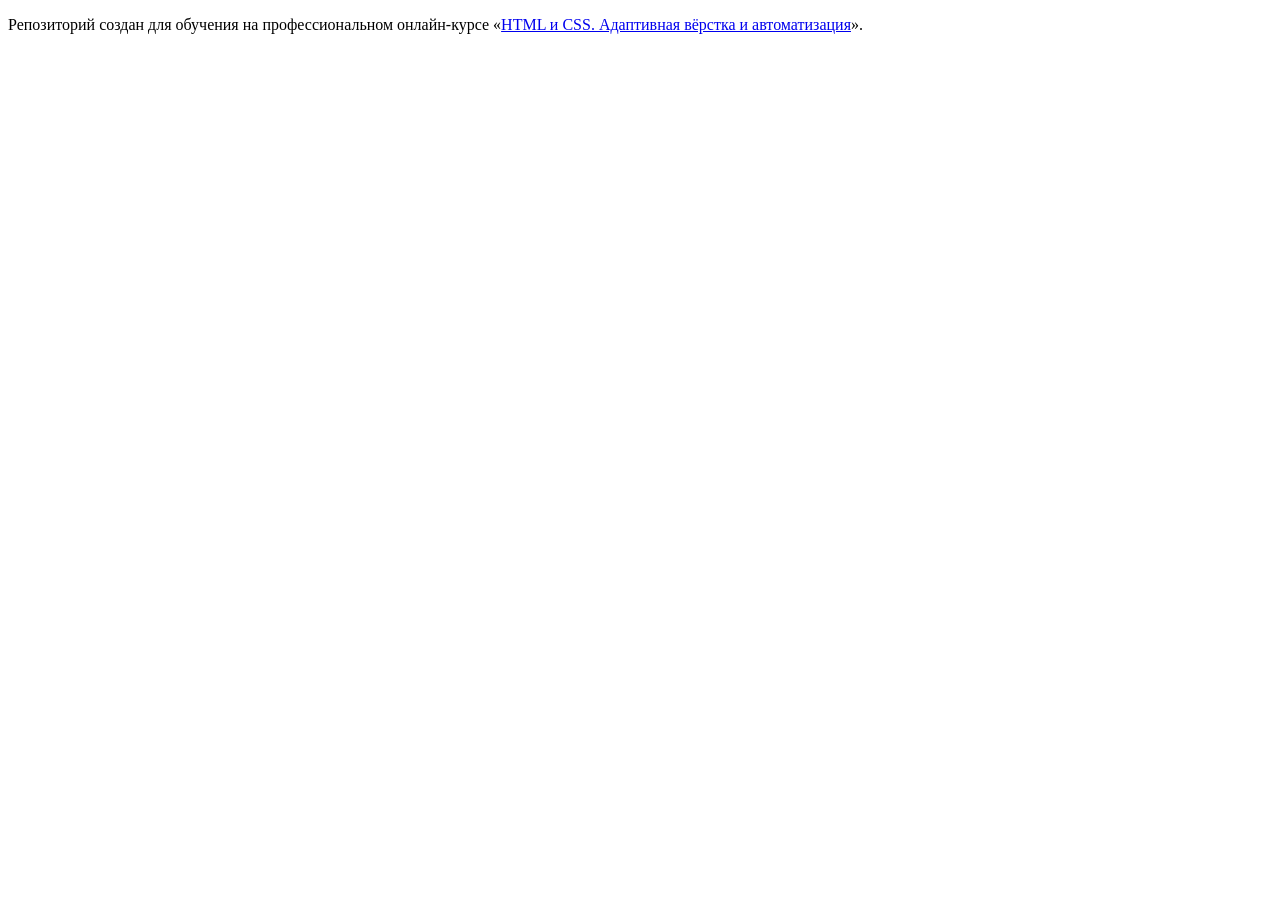
==== 2/index.html @ e493fad0 ":heavy_check_mark: Сборка #2" ====
<!DOCTYPE html>
<html lang="ru">
  <head>
    <meta charset="utf-8">
    <title>HTML Academy: Седона</title>
    <base href="https://htmlacademy-adaptive.github.io/2250881-sedona-28/2/">
</head>
  <body>

    <p>Репозиторий создан для обучения на профессиональном онлайн‑курсе «<a href="https://htmlacademy.ru/intensive/adaptive">HTML и CSS. Адаптивная вёрстка и автоматизация</a>».</p>

  </body>
</html>
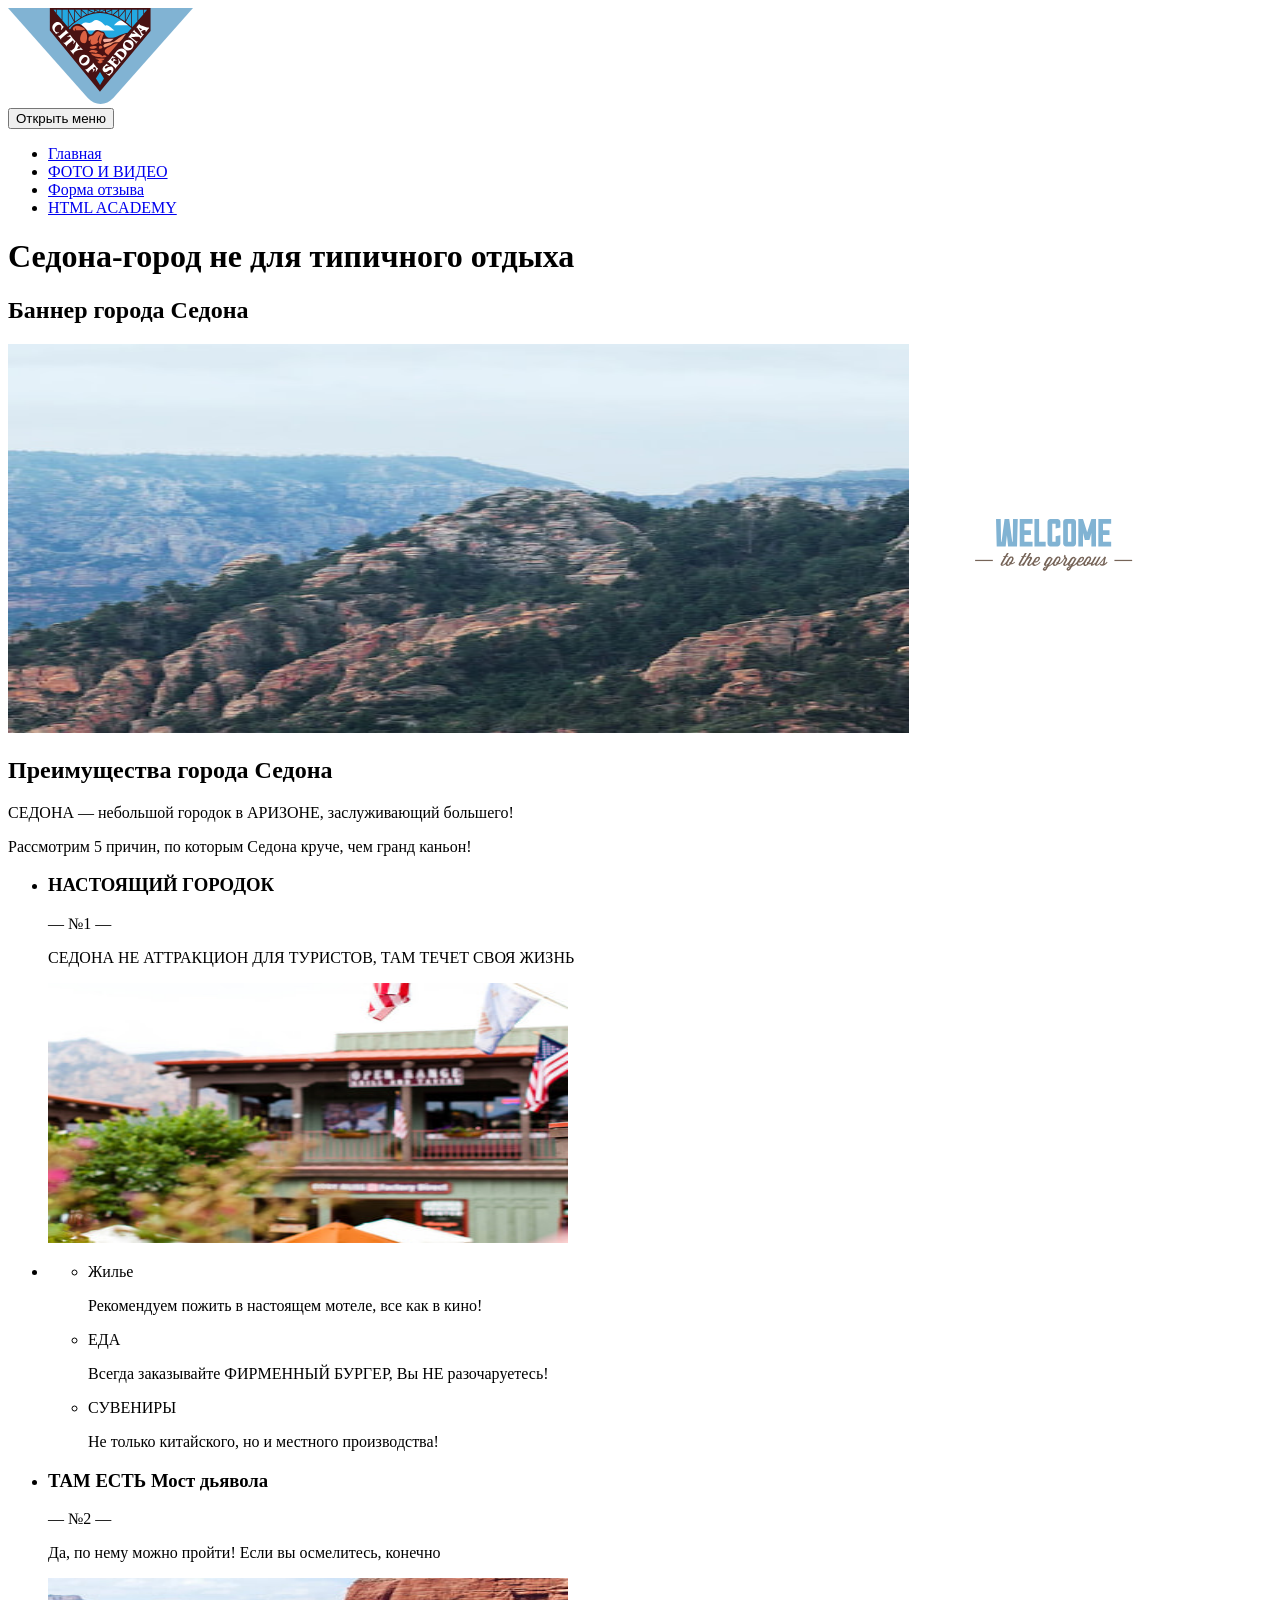
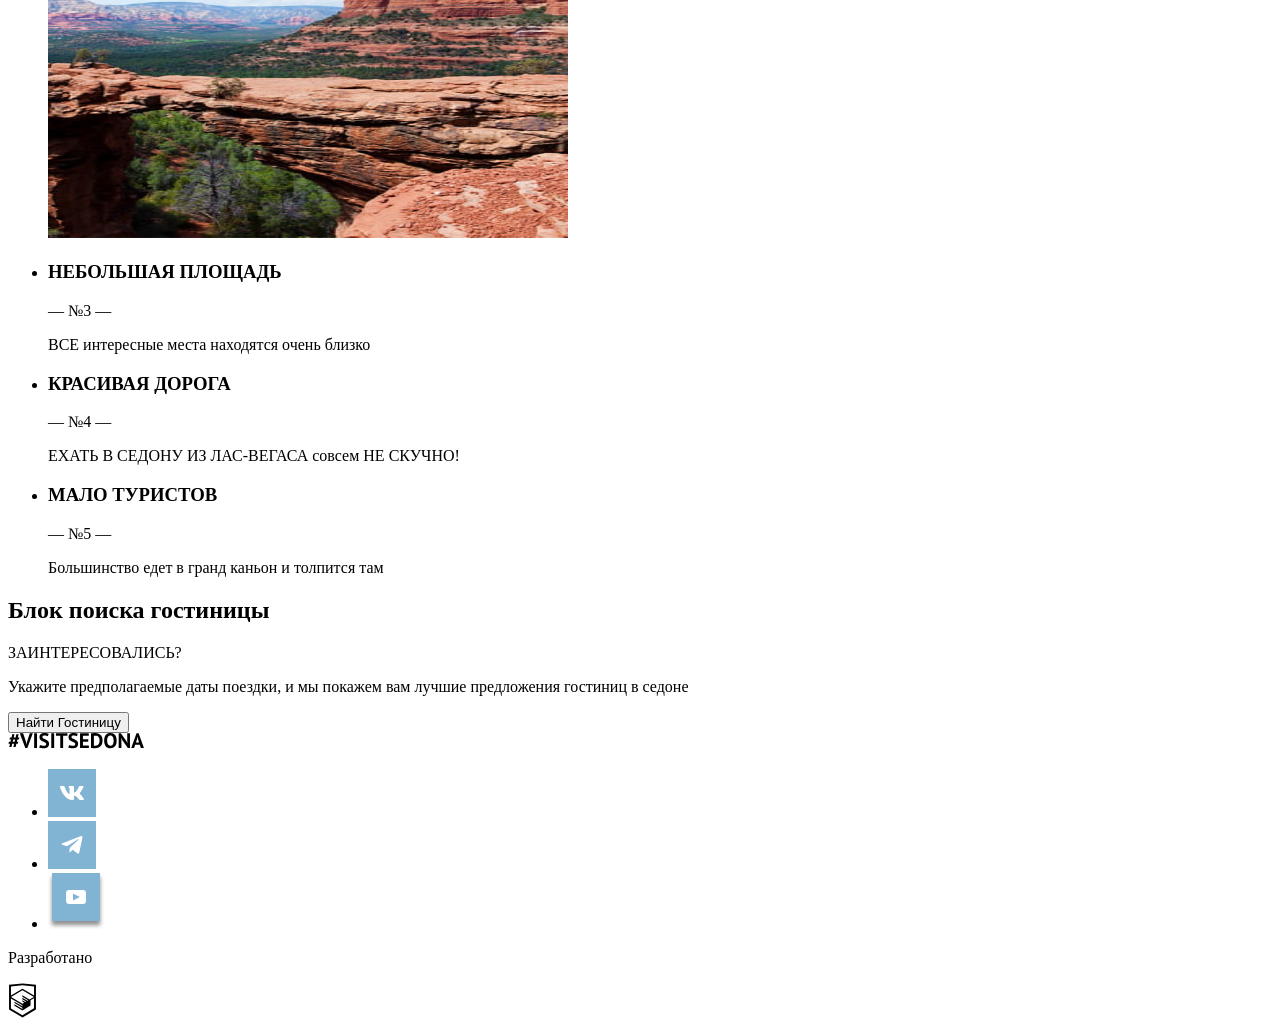
==== commit 8780b99d: ":heavy_check_mark: Сборка #2" ====
--- a/2/index.html
+++ b/2/index.html
@@ -1,13 +1,561 @@
 <!DOCTYPE html>
-<html lang="ru">
+<html class="page" lang="ru">
   <head>
-    <meta charset="utf-8">
-    <title>HTML Academy: Седона</title>
+    <meta charset="UTF-8" />
+    <title>Sedona</title>
     <base href="https://htmlacademy-adaptive.github.io/2250881-sedona-28/2/">
 </head>
-  <body>
-
-    <p>Репозиторий создан для обучения на профессиональном онлайн‑курсе «<a href="https://htmlacademy.ru/intensive/adaptive">HTML и CSS. Адаптивная вёрстка и автоматизация</a>».</p>
-
+  <body class="page__body">
+    <header class="main-header">
+      <a class="main-header__logo logo" href="index.html">
+        <svg
+          xmlns="http://www.w3.org/2000/svg"
+          width="185"
+          height="96"
+          viewBox="0 0 185 96"
+          fill="none"
+        >
+          <path
+            d="M185 0H0L79.8097 90.1011C86.8489 97.9663 98.2503 97.9663 105.289 90.1011L185 0Z"
+            fill="#81B3D3"
+          />
+          <path
+            d="M42.8296 0.696915L92.0043 58.8395L140.882 1.09515L42.8296 0.696915Z"
+            fill="#23A9E1"
+          />
+          <path
+            d="M120.954 17.2237C115.898 17.2237 110.941 17.3233 105.884 17.3233C111.833 10.4537 114.51 11.1506 120.954 17.2237Z"
+            fill="white"
+          />
+          <path
+            d="M80.1072 22.5999C88.9309 22.5999 97.7546 22.5999 106.578 22.5999C104.595 21.4052 99.9357 15.5312 97.358 17.7215C97.1597 17.9207 89.9223 8.86077 85.1635 13.2414C80.9995 17.0246 79.1158 12.7436 74.3569 15.7304C69.1024 19.3145 77.5295 21.4052 80.1072 22.5999Z"
+            fill="white"
+          />
+          <path
+            d="M92.3017 0H41.8382V22.4008L92.0043 83.6298L92.3017 83.2315L142.567 23.0977V0H92.3017ZM54.4293 1.79207H59.8821V18.9163L54.4293 12.4449V1.79207ZM53.6361 11.5489L48.679 5.67488V1.79207H53.6361V11.5489ZM72.7706 8.86077L67.1195 1.79207H72.7706V8.86077ZM66.2272 12.644L60.6752 1.79207H66.2272V12.644ZM60.5761 3.38501L66.0289 14.0379C63.2529 16.1286 61.3692 18.0202 60.5761 18.9163V3.38501ZM67.0204 2.88722L72.5723 9.75681C71.4818 10.3542 70.3912 11.0511 69.4989 11.6484C68.6066 12.2458 67.8135 12.8431 67.0204 13.4405V2.88722ZM73.5638 2.6881L78.3226 6.86959C76.6372 7.5665 75.0509 8.36298 73.5638 9.15945V2.6881ZM79.1158 6.57091L73.7621 1.79207H79.7106V6.37179C79.4132 6.37179 79.314 6.47135 79.1158 6.57091ZM98.052 1.79207H103.009L98.052 4.18149V1.79207ZM92.3017 1.79207H96.664L92.3017 3.88281V1.79207ZM91.4094 3.78325L87.2454 1.79207H91.4094V3.78325ZM85.9566 4.28105L80.9003 1.79207H85.9566V4.28105ZM80.4046 2.38942L85.0643 4.67928C83.478 5.07752 81.8917 5.47576 80.4046 5.97355V2.38942ZM86.7497 2.38942L90.1206 3.98237C88.9309 4.08193 87.8403 4.18149 86.6506 4.38061V2.38942H86.7497ZM97.0606 2.48898V4.38061C95.97 4.18149 94.8794 4.08193 93.6897 3.98237L97.0606 2.48898ZM103.505 2.38942V6.07311C102.018 5.57532 100.431 5.07752 98.746 4.67928L103.505 2.38942ZM104.199 1.79207H110.048L104.695 6.57091C104.496 6.47135 104.397 6.47135 104.199 6.37179V1.79207ZM117.682 1.79207H123.234L117.682 12.644V1.79207ZM111.139 1.79207H116.79L111.139 8.76121V1.79207ZM110.346 2.6881V9.15945C108.859 8.36298 107.272 7.5665 105.587 6.86959L110.346 2.6881ZM116.889 2.88722V13.3409C116.195 12.8431 115.402 12.3453 114.609 11.748C113.617 11.0511 112.428 10.3542 111.238 9.65725L116.889 2.88722ZM123.234 3.38501V18.518C122.144 17.5224 120.359 15.8299 117.781 13.9383L123.234 3.38501ZM124.027 19.3145V1.79207H129.48V13.1418L124.027 19.3145C124.126 19.4141 124.027 19.4141 124.027 19.3145ZM130.273 1.79207H135.23V6.47135L130.273 12.2458V1.79207ZM47.985 1.79207V4.67928L45.5064 1.79207H47.985ZM60.6752 19.9118L60.7744 20.0114C60.7744 20.0114 64.3435 16.1286 69.8955 12.4449C75.1501 8.96033 83.0815 4.8784 92.0043 4.97796C100.828 4.97796 108.958 9.15945 114.113 12.644C119.665 16.3277 123.333 20.111 123.432 20.2105L119.566 24.6907C112.725 25.5867 107.768 30.7638 101.125 29.6687C97.7546 29.0713 97.6554 27.1797 96.664 25.1885C95.97 23.6951 94.7803 23.8942 93.194 23.2969C91.806 22.6995 90.9137 21.6044 88.0386 22.2017C85.56 22.7991 85.2626 26.6819 82.09 26.4828C80.4046 26.3832 80.3055 23.9938 77.926 21.007C71.6801 13.4405 65.8307 14.5356 61.865 21.5048L91.9051 57.2466L60.6752 19.9118ZM135.924 5.47576V1.79207H139.097L135.924 5.47576Z"
+            fill="#491213"
+          />
+          <path
+            d="M87.9394 70.5875L92.0043 64.1161L95.97 70.5875L92.0043 77.0589L87.9394 70.5875Z"
+            fill="#23A9E1"
+          />
+          <path
+            d="M64.9384 32.1576C65.4341 32.755 65.8307 33.4519 65.7315 34.2484C65.6324 34.8457 64.8392 35.8413 65.4341 36.0404C66.1281 35.1444 66.9212 34.1488 67.6152 33.2528C67.0204 33.0537 62.2615 27.4783 62.2615 26.7814C61.171 27.3788 60.1795 27.9761 59.089 28.4739C59.2873 29.1709 60.3778 28.4739 60.9727 28.4739C61.7658 28.5735 62.3607 29.0713 62.9555 29.6687C61.2701 31.0625 57.1061 34.6466 56.6104 34.7462C56.4121 34.7462 55.5198 34.1488 55.5198 34.6466C55.5198 34.9453 56.4121 35.6422 56.5113 35.8413C57.2053 36.7374 57.9984 37.6334 58.6924 38.5294C59.2873 38.2307 58.5933 37.8325 58.8907 37.3347C59.1881 36.9365 63.7487 33.0537 64.9384 32.1576Z"
+            fill="white"
+          />
+          <path
+            d="M59.6838 25.1885C60.0804 25.0889 60.2787 25.5867 60.6752 25.0889C59.8821 24.0933 59.089 23.1973 58.2958 22.2017C57.8992 21.8035 57.5027 21.3057 57.6018 22.2017C57.701 22.7991 51.5541 27.8766 51.1576 27.9761C50.6618 28.1753 50.3644 27.5779 50.067 28.0757C50.761 28.9717 51.5541 29.7682 52.2481 30.6642C52.4464 30.9629 52.7438 31.2616 52.9421 31.5603C53.2395 31.859 53.1404 30.8634 53.1404 30.9629C53.0413 30.4651 53.6361 30.0669 54.0327 29.7682C55.5198 28.4739 59.2872 25.1885 59.6838 25.1885Z"
+            fill="white"
+          />
+          <path
+            d="M50.9593 24.2925C49.1747 24.7903 47.291 24.0933 46.7953 22.3013C46.2996 20.5092 47.3901 18.518 48.8773 17.5224C50.2653 16.5268 52.4464 16.5268 53.2396 18.3189C53.537 19.1154 53.4378 20.0114 53.1404 20.8079C52.9421 21.3057 52.5456 21.8035 53.2396 22.1022C54.1318 21.007 54.925 19.9118 55.8173 18.8167C54.7267 18.2193 54.3301 17.1242 53.537 16.2282C52.6447 15.133 51.455 14.1374 50.067 13.9383C47.1919 13.5401 44.515 16.5268 44.3167 19.1154C44.2176 20.6088 44.7133 21.903 45.5064 23.0977C46.2996 24.0933 47.3901 24.6907 47.8859 25.8854C48.1833 25.985 50.5627 24.8898 51.1576 24.5911C51.0584 24.4916 51.0584 24.392 50.9593 24.2925C50.9593 24.2925 50.2653 24.4916 50.9593 24.2925Z"
+            fill="white"
+          />
+          <path
+            d="M89.9223 60.532C88.7326 59.7355 85.9566 55.8527 85.3617 55.2554C85.2626 55.1558 85.1635 54.9567 85.0643 54.8571C85.0643 54.8571 84.7669 55.0563 84.866 55.0563C84.6677 55.1558 84.9652 55.6536 84.7669 55.9523C83.9737 57.147 79.0166 60.9303 78.8183 61.1294C78.2235 61.5276 77.6286 60.9303 77.3312 61.4281C78.0252 62.3241 80.1072 64.9126 80.3055 65.0122C80.8012 65.1117 80.4046 64.2157 80.5037 64.0166C80.6029 63.6184 83.0815 61.6272 83.9737 60.8307C84.2712 60.532 84.6677 61.2289 84.866 61.5276C85.1634 62.0254 85.3617 62.5232 85.1635 63.1206C85.0643 63.5188 84.4695 64.0166 84.866 64.3153C85.4609 63.6184 87.2454 61.5276 87.4437 61.3285C87.7412 61.0298 86.8489 61.3285 86.948 61.2289C86.5514 61.4281 86.254 61.4281 85.8574 61.2289C85.7583 61.1294 84.7669 60.1338 84.866 60.0342C85.2626 59.636 85.8574 59.0386 86.3532 58.9391C87.2454 58.74 87.9394 60.4325 88.0386 61.0298C88.1377 61.6272 88.1377 62.2245 87.9394 62.8219C87.8403 63.2201 87.4437 63.5188 87.9394 63.7179C88.6334 62.7223 89.3274 61.8263 90.0214 60.8307C90.2197 60.6316 90.0214 60.532 89.9223 60.532C90.1206 60.532 89.8231 60.4325 89.9223 60.532Z"
+            fill="white"
+          />
+          <path
+            d="M79.8098 56.3505C81.9909 54.4589 82.2883 51.273 80.6029 49.0827C78.7192 46.5937 75.2492 45.9964 72.8698 47.9876C70.6886 49.8792 70.3912 52.9655 72.0766 55.2554C74.0595 57.9435 77.2321 58.2422 79.8098 56.3505C80.9995 55.4545 79.7106 56.4501 79.8098 56.3505ZM79.314 51.6712C78.7192 53.1646 77.1329 54.7576 75.6458 55.3549C73.8612 56.0519 72.5724 54.5585 73.2664 52.7664C73.9603 51.273 75.4475 49.6801 76.9346 49.0827C78.8183 48.3858 80.008 49.9787 79.314 51.6712C79.4132 51.4721 78.9175 52.5673 79.314 51.6712Z"
+            fill="white"
+          />
+          <path
+            d="M73.4646 41.8149C73.9603 41.9144 74.3569 42.3127 74.7535 41.8149C74.0595 40.9188 73.2663 40.0228 72.5723 39.2263C71.9775 39.525 72.5724 39.7241 72.3741 40.2219C72.1758 40.6202 69.7964 41.0184 69.2015 41.118C69.3998 40.5206 70.0938 38.5294 70.3912 38.3303C70.8869 37.9321 71.2835 38.7285 71.6801 38.2307C70.7878 37.1356 69.8955 36.0404 69.0032 34.9453C68.7058 34.5471 68.4084 33.9497 68.0118 34.2484C68.0118 34.2484 68.0118 35.7418 67.9127 35.9409C67.8135 36.14 67.0204 39.525 66.0289 40.421C65.5332 40.8193 63.8478 42.3127 63.3521 42.5118C62.8564 42.7109 62.559 41.9144 62.1624 42.5118C62.9555 43.5074 63.8478 44.503 64.6409 45.4986C64.7401 45.5981 65.2358 46.3946 65.4341 46.3946C65.9298 46.4942 65.5332 45.4986 65.5332 45.2995C65.7315 44.9012 68.0118 42.6114 69.0032 42.4122C70.1929 42.2131 71.9775 41.7153 73.4646 41.8149C73.7621 41.9144 73.0681 41.8149 73.4646 41.8149Z"
+            fill="white"
+          />
+          <path
+            d="M67.2187 22.7991C63.253 22.5999 64.8392 18.8167 67.6152 18.0202C70.1929 17.2237 75.6458 19.7127 77.3312 21.4052C74.5552 22.3013 70.9861 22.1021 68.0118 22.3013C67.8135 19.1154 67.0204 20.2105 67.2187 22.7991Z"
+            fill="#DC6243"
+          />
+          <path
+            d="M76.6372 35.244C68.1109 35.1444 73.8612 22.0026 76.7363 22.7991C80.1072 23.8942 79.7106 35.3435 76.6372 35.244Z"
+            fill="#DC6243"
+          />
+          <path
+            d="M82.6849 30.9629C81.8918 33.4519 80.3055 33.9497 80.5038 30.8634C80.702 27.3788 82.9823 28.1753 85.3617 26.881C87.3446 25.7858 88.4352 21.7039 91.9052 24.0933C93.4914 25.1885 95.276 24.2925 95.7717 25.8854C95.7717 25.7858 91.3103 36.14 93.7889 36.14C88.8317 36.14 91.0129 30.266 92.8966 26.2836C91.112 27.1797 88.1377 32.9541 90.5172 33.8501C89.2283 35.5426 85.3617 37.733 83.3789 36.14C81.8917 35.0449 82.6849 32.9541 82.6849 30.9629Z"
+            fill="#DC6243"
+          />
+          <path
+            d="M86.7497 40.5206C83.2797 41.5162 78.7192 39.3259 84.2712 38.2307C87.7412 37.5338 91.4094 38.9277 86.7497 40.5206C86.8489 40.5206 86.6506 40.5206 86.7497 40.5206Z"
+            fill="#DC6243"
+          />
+          <path
+            d="M91.112 40.421C90.418 38.7285 91.7068 36.8369 93.7888 38.2307C95.5734 39.4255 92.8966 41.3171 91.112 40.421Z"
+            fill="#DC6243"
+          />
+          <path
+            d="M88.1377 45.0008C85.7583 44.3039 77.7278 44.4034 82.9823 42.2131C84.6677 41.6158 93.0949 42.4122 88.1377 45.0008Z"
+            fill="#DC6243"
+          />
+          <path
+            d="M98.5477 48.2862C97.1597 47.0915 95.6725 46.992 94.3837 48.2862C92.5991 45.0008 86.1549 46.0959 83.0815 45.5981C84.6677 49.6801 97.7545 50.4765 98.5477 48.2862Z"
+            fill="#DC6243"
+          />
+          <path
+            d="M96.664 50.7752C93.4914 50.6757 90.0214 50.1779 87.1463 50.8748C89.03 51.3726 93.4914 52.6668 89.3274 53.762C90.8146 55.9523 93.2931 55.7532 94.8794 53.8615C94.1854 53.5629 93.888 53.1646 93.2931 52.7664C94.8794 52.4677 96.4657 51.5717 96.664 50.7752Z"
+            fill="#DC6243"
+          />
+          <path
+            d="M100.233 46.8924C94.9786 43.8061 96.2674 41.5162 100.63 39.3259C102.91 38.2307 107.867 34.1488 109.949 35.4431C106.677 39.3259 103.406 43.1092 100.233 46.8924Z"
+            fill="#DC6243"
+          />
+          <path
+            d="M96.4657 39.6246C92.0043 35.0449 103.108 35.4431 104.893 33.8501C106.182 34.2484 115.6 25.5867 117.88 26.1841C116.195 28.0757 112.725 34.2484 110.147 34.2484C108.165 34.2484 106.182 33.9497 104.695 35.3435C102.513 37.4343 98.8451 38.4299 96.4657 39.6246Z"
+            fill="#F49774"
+          />
+          <path
+            d="M97.9529 34.0493C95.4743 35.3435 93.194 30.1664 97.4571 30.6642C100.233 30.9629 103.108 30.4651 105.686 30.8634C103.703 33.1532 101.026 34.4475 97.9529 34.0493Z"
+            fill="#F4B1A4"
+          />
+          <path
+            d="M110.445 52.2686C110.643 52.866 110.742 53.5629 110.643 54.2598C110.544 55.1558 109.652 57.147 108.462 56.5496C107.272 55.9523 106.281 54.8571 105.289 53.9611C106.083 53.0651 106.777 52.2686 108.165 52.6668C108.561 52.7664 108.859 52.6668 108.462 52.3682C108.065 52.169 105.389 50.377 105.19 50.5761C104.893 50.8748 105.686 51.4721 105.389 52.0695C105.19 52.4677 104.794 52.866 104.496 53.2642C103.802 52.6668 102.613 51.9699 103.406 50.9743C103.901 50.2774 104.695 49.7796 105.488 49.6801C106.083 49.5805 107.272 50.0783 107.471 49.4809C106.38 48.9831 105.289 48.4853 104.199 47.888C104.397 48.6845 100.927 52.3682 100.134 53.3638C100.035 53.4633 99.44 53.9611 99.44 54.1602C99.44 54.5585 100.035 54.2598 100.134 54.2598C100.63 54.0607 106.876 59.3373 107.074 59.7355C107.173 60.0342 106.876 60.3329 107.074 60.4325C107.074 60.4325 107.272 60.6316 107.371 60.6316C107.768 60.1338 111.833 54.658 112.725 54.4589C111.932 53.2642 111.139 52.0695 110.346 50.7752C109.751 51.0739 110.346 51.7708 110.445 52.2686Z"
+            fill="white"
+          />
+          <path
+            d="M104.298 58.9391C102.216 57.6448 98.746 60.2333 98.2503 60.4325C97.2588 60.9303 96.4657 59.9347 96.9614 58.9391C97.4571 58.1426 98.3494 57.7444 99.2417 57.6448C99.5391 57.6448 100.531 57.8439 100.729 57.6448C100.828 57.4457 100.927 57.4457 100.729 57.3461C99.8366 56.7488 99.0434 56.1514 98.1511 55.6536C97.9528 56.7488 96.7631 57.3461 96.0691 58.043C95.276 58.9391 94.582 59.9347 94.582 61.2289C94.582 62.3241 95.276 63.3197 96.2674 63.917C97.358 64.5144 98.5477 64.0166 99.5391 63.4192C100.134 63.021 100.828 62.5232 101.423 62.2245C102.414 61.7267 103.703 62.125 103.406 63.5188C103.108 64.6139 102.018 65.6095 101.026 65.8087C100.431 66.0078 99.7374 65.9082 99.1426 65.7091C98.746 65.6095 98.1511 65.0122 97.9528 65.6095C99.1426 66.406 100.233 67.302 101.423 68.0985C101.522 67.302 101.919 67.0034 102.513 66.5056C103.207 65.9082 103.901 65.2113 104.496 64.4148C105.686 62.7223 106.083 60.3329 104.298 58.9391Z"
+            fill="white"
+          />
+          <path
+            d="M104.298 58.9391C103.703 58.4413 105.289 59.5364 104.298 58.9391V58.9391Z"
+            fill="white"
+          />
+          <path
+            d="M140.683 19.5136C139.989 20.2105 132.355 17.2237 131.76 16.726C131.463 16.6264 131.463 15.4317 131.066 15.9295C130.67 16.4273 130.273 16.9251 129.877 17.4229C129.48 17.9207 129.084 18.4185 128.588 18.9163C128.29 19.2149 128.092 19.4141 128.588 19.6132C129.381 19.2149 133.942 26.881 133.545 28.0757C132.851 28.4739 126.704 22.9982 126.506 22.6995C126.407 22.5999 126.803 21.7039 126.308 21.8035C126.109 21.8035 125.614 22.6995 125.415 22.8986C125.118 23.2969 124.82 23.5955 124.523 23.9938C124.82 24.4916 125.019 23.9938 125.514 23.9938C125.911 24.0933 127.299 25.288 127.696 25.6863C127.002 25.6863 125.019 25.7858 124.82 25.7858C123.928 25.8854 124.424 25.0889 123.829 24.8898C123.036 25.7858 122.342 26.6819 121.549 27.6775C121.152 28.1753 120.656 28.7726 120.26 29.2704C120.161 29.37 120.26 29.2704 120.26 29.37C120.557 29.6687 120.359 29.5691 120.855 29.37C121.35 29.1709 127.398 34.2484 127.596 34.5471C127.993 34.9453 127.398 35.5426 127.993 35.7418C128.588 35.0449 129.183 34.2484 129.778 33.5515C129.877 33.4519 129.877 33.4519 129.778 33.3523C129.381 32.9541 129.282 33.5515 128.786 33.5515C128.29 33.4519 124.424 30.1664 122.937 28.9717C124.721 28.8722 130.174 28.6731 131.066 28.6731C131.364 28.6731 132.157 29.5691 132.157 29.8678C132.058 30.266 131.661 30.4651 132.256 30.6642C132.752 30.0669 133.248 29.5691 133.743 28.9717L133.942 28.6731C134.041 28.5735 134.041 28.5735 134.14 28.3744L134.338 28.1753C134.735 27.6775 136.123 26.1841 135.924 26.0845C135.429 25.6863 135.23 26.5823 134.636 25.985C134.338 25.7858 133.446 24.1929 133.248 23.7947C132.95 23.3964 133.842 22.8986 134.239 22.6995C135.032 22.2017 137.412 21.5048 137.709 22.9982C137.709 23.2969 137.412 23.496 137.61 23.6951C137.61 23.6951 137.808 23.8942 137.907 23.8942C138.106 23.6951 140.287 21.1066 141.179 19.9118C140.882 19.7127 140.782 19.6132 140.683 19.5136ZM133.347 21.7039C133.446 21.7039 133.545 21.6044 133.347 21.7039C133.049 21.903 132.653 22.2017 132.355 22.5004C131.86 21.6044 131.364 20.7083 130.769 19.8123C131.959 20.3101 133.148 20.8079 134.239 21.3057C134.041 21.4052 133.743 21.5048 133.347 21.7039Z"
+            fill="white"
+          />
+          <path
+            d="M123.73 32.8545C121.35 30.8634 118.178 31.4607 116.195 33.651C114.311 35.9409 114.51 39.3259 116.79 41.2175C119.07 43.1092 122.441 42.6114 124.325 40.4211C126.208 38.1312 126.109 34.7462 123.73 32.8545ZM123.432 39.4255C123.432 39.4255 123.432 39.525 123.432 39.4255C122.144 40.7197 120.062 39.525 118.971 38.7285C117.88 37.9321 115.898 36.14 117.087 34.6466C118.178 33.3523 120.161 34.4475 121.251 35.1444C122.441 35.9409 124.622 37.733 123.532 39.3259C123.631 39.2263 123.631 39.2263 123.432 39.4255Z"
+            fill="white"
+          />
+          <path
+            d="M123.73 32.8546C123.432 32.6554 124.92 33.8501 123.73 32.8546V32.8546Z"
+            fill="white"
+          />
+          <path
+            d="M123.432 39.5255C123.432 39.4255 123.432 39.4255 123.432 39.5255C123.532 39.4255 123.532 39.4255 123.532 39.4255C123.432 39.4255 123.432 39.5255 123.432 39.5255Z"
+            fill="white"
+          />
+          <path
+            d="M117.186 41.9144C117.286 42.014 117.484 42.2131 117.186 41.9144C114.311 39.7241 110.941 40.3215 108.759 43.0096C107.768 44.2043 106.777 45.399 105.785 46.5937C106.182 47.0915 106.578 46.4942 107.074 46.7928C107.471 47.0915 113.221 51.8704 113.32 52.169C113.518 52.6668 113.023 52.6668 113.419 53.0651C113.617 53.1646 117.88 47.888 118.277 46.8924C119.169 45.1003 118.574 43.2087 117.186 41.9144ZM115.898 48.6845C115.699 48.9832 115.898 48.784 115.204 49.3814C114.906 49.6801 108.859 44.7021 109.057 44.503C109.85 43.607 111.635 42.91 112.626 43.2087C114.807 43.7065 117.781 46.3946 115.898 48.6845Z"
+            fill="white"
+          />
+        </svg>
+      </a>
+      <nav class="main-nav">
+        <button class="main-nav__toggle" type="button">
+          <span class="visually-hidden">Открыть меню</span>
+        </button>
+        <div class="main-nav__container">
+          <ul class="main-nav__list">
+            <li class="main-nav__item main-nav__item--current">
+              <a href="index.html">Главная</a>
+            </li>
+            <li class="main-nav__item">
+              <a href="catalog.html">ФОТО И ВИДЕО</a>
+            </li>
+            <li class="main-nav__item">
+              <a href="form.html">Форма отзыва</a>
+            </li>
+            <li class="main-nav__item"><a href="#">HTML ACADEMY</a></li>
+          </ul>
+        </div>
+      </nav>
+    </header>
+    <main class="main-container">
+      <h1 class="visually-hidden">Седона-город не для типичного отдыха</h1>
+      <section class="banner-sedona">
+        <h2 class="visually-hidden">Баннер города Седона</h2>
+        <img
+          class="banner-sedona__background-img"
+          src="/source/img/back-mobile.jpg.jpg"
+          width="901"
+          height="389"
+          alt="Красивый вид на каньоны"
+        />
+        <svg
+          class="banner-sedona__lettering"
+          xmlns="http://www.w3.org/2000/svg"
+          width="282"
+          height="214"
+          viewBox="0 0 282 214"
+          fill="none"
+        >
+          <path
+            d="M101.385 42.8044L101.262 42.9267C100.403 43.844 99.4211 44.272 98.5006 44.272L100.219 41.2757C101.324 39.3801 100.28 37.5456 98.5619 37.5456C97.1504 37.5456 96.0457 38.096 95.0024 39.9304L94.0819 41.5203L93.3454 42.8044L93.2227 42.9267C91.8725 44.4555 90.5837 45.6785 89.7859 45.6785C89.3563 45.6785 89.1722 45.3727 89.6018 44.7001L93.5295 37.8514H95.0024L95.5548 36.9953H94.0205L95.7389 33.999H93.8977L92.1793 36.9953H90.5223L89.97 37.8514H91.627L87.9447 44.2109C87.1469 45.5562 87.6993 46.8403 89.1722 46.8403C90.2155 46.8403 91.4429 46.0454 92.5476 44.9447C92.5476 47.2683 95.8002 47.7575 97.7641 45.2504H98.1937C99.2984 45.2504 101.017 44.5778 101.937 43.4771C101.937 43.1713 101.63 42.9267 101.385 42.8044ZM97.4573 42.9267H97.3959C96.7822 42.9267 96.2912 43.4159 96.2912 44.0274C96.2912 44.272 96.3526 44.4555 96.4753 44.6389V44.7001C95.6161 46.1677 93.5295 45.9231 94.5728 43.9663L95.9844 41.5815L96.8436 40.1139C98.1323 37.9125 99.9121 38.7686 98.8074 40.6642L97.4573 42.9267Z"
+            fill="#766458"
+          />
+          <path
+            d="M126.854 42.8042L126.731 42.9265C125.381 44.4552 123.724 45.6782 122.435 45.6782C121.331 45.6782 120.656 44.9444 121.453 43.4768L121.637 43.1711C122.803 43.6603 125.074 43.4157 126.424 41.0309L126.67 40.6028C127.652 38.8907 126.731 37.6677 125.197 37.6677C123.724 37.6677 122.558 38.4626 121.76 39.8079L119.98 42.8654L119.858 42.9877C118.508 44.5164 117.219 45.7394 116.421 45.7394C115.991 45.7394 115.807 45.4336 116.237 44.761L118.876 40.1136C119.674 38.7072 118.937 37.7288 117.894 37.7288C117.096 37.7288 116.237 38.1569 115.316 39.1353L118.262 34.0599H116.421L111.327 42.8042L111.204 42.9265C109.854 44.4552 108.565 45.6782 107.768 45.6782C107.338 45.6782 107.154 45.3725 107.583 44.6998L111.511 37.8511H112.984L113.536 36.995H112.002L113.721 33.9987H111.879L110.161 36.995H108.504L107.952 37.8511H109.609L105.926 44.2106C105.129 45.5559 105.681 46.8401 107.154 46.8401C107.89 46.8401 108.688 46.4732 109.486 45.8617L108.995 46.6566H110.836L113.598 41.8258C116.421 38.2792 117.648 38.7684 116.912 40.1136L114.518 44.2718C113.721 45.6171 114.273 46.9012 115.746 46.9012C116.851 46.9012 118.078 46.0451 119.183 44.9444C119.244 46.1063 120.226 46.9012 121.699 46.9012C123.785 46.9012 125.872 45.3113 127.345 43.538C127.406 43.1711 127.099 42.9265 126.854 42.8042ZM123.356 40.2359C124.399 38.4015 126.302 38.7072 125.197 40.6028L124.951 41.0309C124.092 42.4985 122.865 42.4985 122.19 42.2539L123.356 40.2359Z"
+            fill="#766458"
+          />
+          <path
+            d="M193.81 42.8044L193.687 42.9267C193.012 43.7217 192.214 44.3943 191.478 44.9446C192.091 43.1713 191.907 40.5419 193.073 38.1571L191.723 37.4233C190.987 38.4628 189.33 40.8476 187.611 42.8044L187.488 42.9267C186.138 44.4554 184.849 45.6784 184.052 45.6784C183.622 45.6784 183.438 45.3727 183.868 44.7L187.795 37.8513H185.954L182.701 43.5382C181.29 44.8223 180.247 45.495 179.878 45.3727C179.449 45.1892 179.878 44.5166 180.124 44.0886L183.683 37.8513H181.842L178.958 42.8044L178.835 42.9267C177.976 43.844 176.994 44.272 176.073 44.272L177.792 41.2757C178.896 39.3801 177.853 37.5456 176.135 37.5456C174.723 37.5456 173.619 38.0959 172.575 39.9304L171.655 41.5203L170.918 42.8044L170.796 42.9267C169.445 44.4554 167.788 45.6784 166.5 45.6784C165.395 45.6784 164.72 44.9446 165.518 43.4771L165.702 43.1713C166.868 43.6605 169.138 43.4159 170.489 41.0311L170.734 40.6031C171.716 38.8909 170.796 37.6679 169.261 37.6679C167.788 37.6679 166.622 38.4628 165.824 39.8081L164.045 42.8656L163.922 42.9879C162.388 44.7612 161.099 45.8619 159.626 46.4734L163.738 39.4412H162.633C162.633 38.7074 161.835 37.6679 160.731 37.6679C159.749 37.6679 158.337 38.4628 157.601 39.8081L155.821 42.8656L155.698 42.9879C154.348 44.5166 153.059 45.7396 152.261 45.7396C151.832 45.7396 151.648 45.4338 152.077 44.7612L153.918 41.5814C154.532 40.4808 154.225 39.8081 153.673 39.0743L152.63 37.8513C152.384 37.5456 152.384 37.1175 152.752 36.8118L151.77 35.7723C150.727 36.6895 150.666 37.729 151.28 38.5851L151.464 38.7686C150.666 39.9304 149.561 41.4591 148.334 42.8656L148.211 42.9879C147.352 43.9051 146.37 44.3332 145.449 44.3332L147.168 41.3368C148.272 39.4412 147.229 37.6067 145.511 37.6067C144.099 37.6067 142.994 38.1571 141.951 39.9916L141.031 41.5814L140.294 42.8656L140.171 42.9879C138.637 44.7612 137.348 45.8619 135.875 46.4734L139.987 39.4412H138.883C138.883 38.7074 138.085 37.6679 136.98 37.6679C135.998 37.6679 134.587 38.4628 133.85 39.8081L131.273 44.272C130.475 45.6173 131.027 46.9014 132.5 46.9014C132.991 46.9014 133.605 46.6568 134.28 46.2899L133.789 47.146C131.334 47.8798 129.738 48.9193 129.738 50.2646C129.738 52.038 132.439 52.4048 133.789 50.1423L135.2 47.7575C136.673 47.3295 138.085 46.4122 139.619 45.0058C139.619 47.3295 142.872 47.8187 144.836 45.3115H145.265C146.37 45.3115 148.088 44.6389 149.009 43.5382C149.868 42.4987 150.604 41.5814 152.077 39.6247L152.323 39.9304C152.568 40.2362 152.63 40.6031 152.446 40.9699L150.482 44.3332C149.684 45.6784 150.236 46.9626 151.709 46.9626C152.63 46.9626 153.673 46.3511 154.655 45.495C154.655 46.3511 155.207 46.9626 156.251 46.9626C156.742 46.9626 157.355 46.718 158.03 46.3511L157.601 47.0849C155.146 47.8187 153.55 48.8582 153.55 50.2035C153.55 51.9768 156.251 52.3437 157.601 50.0812L159.012 47.6964C160.485 47.2072 161.958 46.3511 163.492 44.8835C163.554 46.0453 164.474 46.8403 166.009 46.8403C167.481 46.8403 169.016 45.9842 170.243 44.8835C170.182 47.2683 173.496 47.7575 175.46 45.2504H175.889C176.442 45.2504 177.239 45.0669 177.915 44.7C177.424 45.9842 177.853 46.8403 178.896 46.8403C179.878 46.8403 181.044 45.923 181.904 45.0669C181.72 46.0453 182.333 46.8403 183.499 46.8403C185.034 46.8403 186.752 45.2504 188.286 43.4771C189.33 42.2541 190.25 40.9699 190.925 40.1139C190.189 42.0095 190.618 45.4338 188.839 45.4338C188.225 45.4338 187.979 44.7612 187.979 44.7612L186.813 45.3727C186.813 45.3727 187.12 46.8403 188.839 46.8403C189.023 46.8403 189.145 46.8403 189.33 46.7791H189.391C191.293 46.5345 193.135 45.0669 194.485 43.4771C194.423 43.1713 194.117 42.8656 193.81 42.8044ZM167.481 40.2362C168.525 38.4017 170.427 38.7074 169.323 40.6031L169.077 41.0311C168.218 42.4987 166.991 42.4987 166.315 42.2541L167.481 40.2362ZM132.377 49.7754C132.009 50.4481 131.395 50.3869 131.395 49.8366C131.395 49.3474 131.825 48.797 133.236 48.2467L132.377 49.7754ZM133.236 45.6784C132.807 45.6784 132.623 45.3727 133.052 44.7L135.63 40.2362C136.612 38.524 138.576 38.952 137.655 40.6031L136.244 43.049C135.139 44.8223 133.973 45.6784 133.236 45.6784ZM144.529 42.9267H144.467C143.854 42.9267 143.363 43.4159 143.363 44.0274C143.363 44.272 143.424 44.4555 143.547 44.6389V44.7C142.688 46.1676 140.601 45.923 141.644 43.9663L143.056 41.5814L143.915 40.1139C145.204 37.9125 146.984 38.7686 145.879 40.6642L144.529 42.9267ZM156.066 49.7754C155.698 50.4481 155.085 50.3869 155.085 49.8366C155.085 49.3474 155.514 48.797 156.926 48.2467L156.066 49.7754ZM156.926 45.6784C156.496 45.6784 156.312 45.3727 156.742 44.7L159.319 40.2362C160.301 38.524 162.265 38.952 161.344 40.6031L159.933 43.049C158.828 44.8223 157.662 45.6784 156.926 45.6784ZM175.03 42.9267H174.969C174.355 42.9267 173.864 43.4159 173.864 44.0274C173.864 44.272 173.925 44.4555 174.048 44.6389V44.7C173.189 46.1676 171.102 45.923 172.146 43.9663L173.557 41.5814L174.416 40.1139C175.705 37.9125 177.485 38.7686 176.38 40.6642L175.03 42.9267Z"
+            fill="#766458"
+          />
+          <path
+            d="M79.8437 40.8469H62.1074V42.0699H79.8437V40.8469Z"
+            fill="#766458"
+          />
+          <path
+            d="M219.156 40.8469H201.42V42.0699H219.156V40.8469Z"
+            fill="#766458"
+          />
+          <path
+            d="M100.035 0H104.76L104.024 27.456H95.1252L93.8978 16.1434L92.6704 27.456H83.7102L83.0351 0H87.6993L88.0675 22.7475H88.5585L91.5657 0H96.2299L99.2371 22.7475H99.728L100.035 0Z"
+            fill="#81B3D3"
+          />
+          <path
+            d="M119.551 22.7475V27.5171H106.724V0H119.551V4.70849H111.388V11.3126H117.894V16.0211H111.388V22.6864H119.551V22.7475Z"
+            fill="#81B3D3"
+          />
+          <path
+            d="M132.684 22.7475V27.5171H121.453V0H126.118V22.7475H132.684Z"
+            fill="#81B3D3"
+          />
+          <path
+            d="M142.626 17.3664L147.352 16.2657V24.582C147.352 26.1719 146.002 27.456 144.467 27.456H137.41C135.814 27.456 134.525 26.1107 134.525 24.582V2.87401C134.525 1.28413 135.814 0 137.41 0H144.467C146.002 0 147.352 1.28413 147.352 2.87401V8.43859L142.626 9.53928V4.64734H139.251V22.6864H142.626V17.3664Z"
+            fill="#81B3D3"
+          />
+          <path
+            d="M160.117 0C161.651 0 163.001 1.28413 163.001 2.87401V24.5208C163.001 26.1107 161.651 27.3948 160.117 27.3948H153.059C151.464 27.3948 150.175 26.0496 150.175 24.5208V2.87401C150.175 1.28413 151.464 0 153.059 0H160.117ZM158.276 4.70849H154.901V22.7475H158.276V4.70849Z"
+            fill="#81B3D3"
+          />
+          <path
+            d="M178.344 0H183.009V27.456H178.344V13.942L176.442 20.913H171.839L169.998 13.942V27.456H165.334V0H169.998L174.171 13.2694L178.344 0Z"
+            fill="#81B3D3"
+          />
+          <path
+            d="M198.167 22.7475V27.5171H185.341V0H198.167V4.70849H190.005V11.3126H196.51V16.0211H190.005V22.6864H198.167V22.7475Z"
+            fill="#81B3D3"
+          />
+          <path
+            d="M27.1874 96.3723C24.978 94.5378 22.2163 93.3148 19.2705 93.3148C17.0612 93.3148 14.1767 94.5989 14.1767 97.1672C14.1767 99.8578 17.4294 100.897 19.4546 101.509L22.5232 102.426C28.9058 104.322 33.8768 107.501 33.8768 114.9C33.8768 119.425 32.7721 124.134 29.1513 127.191C25.5304 130.249 20.7434 131.472 16.1406 131.472C10.3717 131.472 4.6642 129.515 0 126.274L4.97106 116.796C7.97824 119.426 11.4764 121.505 15.5882 121.505C18.4113 121.505 21.3571 120.098 21.3571 116.918C21.3571 113.555 16.6929 112.454 14.1153 111.721C6.62807 109.519 1.71839 107.624 1.71839 98.7571C1.71839 89.4624 8.34646 83.4086 17.5521 83.4086C22.155 83.4086 27.8625 84.8762 31.913 87.1999L27.1874 96.3723Z"
+            fill="white"
+          />
+          <path
+            d="M56.2158 94.6602V102.304H69.6561V112.393H56.2158V120.282H70.4539V130.371H44.3098V84.6317H70.4539V94.7213L56.2158 94.6602Z"
+            fill="white"
+          />
+          <path
+            d="M79.2914 84.6317H96.2298C108.995 84.6317 119.551 94.6602 119.551 107.502C119.551 120.343 108.934 130.371 96.2298 130.371H79.2914V84.6317ZM91.2587 120.282H93.9591C101.078 120.282 107.154 116.368 107.154 107.502C107.154 99.3075 101.753 94.7213 94.0818 94.7213H91.2587V120.282Z"
+            fill="white"
+          />
+          <path
+            d="M175.951 106.645C175.951 121.443 165.272 131.9 150.543 131.9C135.814 131.9 125.136 121.443 125.136 106.645C125.136 92.8255 137.348 83.1028 150.543 83.1028C163.738 83.1028 175.951 92.8255 175.951 106.645ZM137.533 106.706C137.533 114.595 143.363 120.343 150.482 120.343C157.601 120.343 163.431 114.595 163.431 106.706C163.431 100.408 157.601 94.5989 150.482 94.5989C143.424 94.5989 137.533 100.408 137.533 106.706Z"
+            fill="white"
+          />
+          <path
+            d="M182.272 84.6317H194.239L216.087 112.638H216.21V84.6317H228.178V130.371H216.21L194.362 102.304H194.239V130.371H182.272V84.6317Z"
+            fill="white"
+          />
+          <path
+            d="M249.842 122.422L246.65 130.371H234.008L251.683 84.6317H264.693L282 130.371H269.296L266.289 122.422H249.842ZM258.188 98.7572H258.065L253.156 113.311H263.098L258.188 98.7572Z"
+            fill="white"
+          />
+          <path
+            d="M66.2196 175.926C70.9451 174.336 71.252 168.466 66.6492 168.466C65.3604 168.466 63.8261 169.383 62.7828 171.156L56.5229 181.98C56.2161 182.469 55.9706 182.897 55.6024 183.325C54.0067 181.124 54.4363 177.821 56.707 176.354L55.7865 175.192C50.8768 178.311 52.3497 187.238 60.5121 187.238C67.447 187.238 70.6996 178.922 66.2196 175.926ZM60.4507 185.465C59.0391 185.465 57.9958 185.159 57.0753 184.67C57.5049 184.181 57.8731 183.631 58.2413 183.019L62.1691 176.232L62.7828 176.293C68.2448 177.455 66.0968 185.465 60.4507 185.465ZM62.9669 174.886L64.8694 171.645C66.5878 168.71 68.7358 170.422 67.5697 172.624C66.6492 174.336 65.3604 174.825 62.9669 174.886Z"
+            fill="white"
+          />
+          <path
+            d="M85.9196 183.448C85.5514 184.794 86.2878 185.955 87.8221 185.955C88.7427 185.955 89.9087 185.344 91.0748 184.427C91.1975 185.344 91.9339 185.955 93.1 185.955C94.3274 185.955 95.6776 185.099 97.0278 183.876C96.7823 185.099 97.3346 185.955 98.5007 185.955C99.7894 185.955 101.201 184.794 102.306 183.754C102.06 184.977 102.797 185.955 104.27 185.955C106.172 185.955 108.381 183.876 110.345 181.675C110.345 181.614 110.284 181.614 110.284 181.553C111.573 180.085 112.677 178.495 113.537 177.394C112.616 179.779 113.107 184.121 110.898 184.121C110.1 184.121 109.793 183.265 109.793 183.265L108.32 183.999C108.32 183.999 108.75 185.894 110.898 185.894C111.143 185.894 111.327 185.894 111.573 185.833H111.634C113.352 185.588 115.009 184.549 116.482 183.265C116.544 184.794 117.71 185.894 119.612 185.894C122.251 185.894 124.89 183.815 126.793 181.614C126.609 181.308 126.24 180.941 125.934 180.819L125.749 181.002C124.092 182.959 121.944 184.488 120.287 184.488C118.876 184.488 118.017 183.571 119.06 181.736L119.305 181.308C120.778 181.919 123.601 181.614 125.381 178.617L125.688 178.067C126.915 175.927 125.749 174.337 123.847 174.337C121.944 174.337 120.471 175.315 119.49 177.028L117.219 180.88H117.157L116.973 181.063C116.114 182.042 115.071 182.959 114.15 183.571C114.887 181.369 114.703 177.945 116.176 175.01L114.457 174.092C113.475 175.438 111.389 178.434 109.302 180.88L109.363 180.941L109.302 181.063C107.645 183.02 105.988 184.549 104.945 184.549C104.454 184.549 104.147 184.182 104.699 183.265L109.67 174.582H107.338L103.226 181.797C101.446 183.387 100.096 184.304 99.6667 184.121C99.1144 183.876 99.6667 183.02 99.9736 182.531L104.515 174.643H102.183L98.5007 181.002C98.4393 180.941 98.3779 180.941 98.3165 180.88L98.1324 181.063C96.4754 183.02 94.8184 184.549 93.7751 184.549C93.2841 184.549 92.9773 184.182 93.5296 183.265L97.2732 176.722H95.9231C95.9844 175.743 95.0025 174.398 93.4682 174.398C92.2408 174.398 90.461 175.377 89.4791 177.089L87.147 181.125C87.0243 181.002 86.9015 180.941 86.7788 180.88L86.5947 181.063C84.9377 183.02 82.7897 184.549 81.1326 184.549C79.7211 184.549 78.8619 183.632 79.9052 181.797L82.2987 177.639C83.6489 175.315 86.0423 175.743 84.6308 178.128L84.3239 178.679H86.2264L86.5333 178.128C87.7607 175.988 86.5947 174.398 84.6922 174.398C82.7897 174.398 81.3168 175.377 80.3348 177.089L78.0027 181.063C77.9414 181.002 77.88 181.002 77.8186 180.941L77.6345 181.125C75.9775 183.081 73.8295 184.61 72.1725 184.61C70.7609 184.61 69.9017 183.693 70.9451 181.858L71.1905 181.43C72.6634 182.042 75.4865 181.736 77.2663 178.74L77.5731 178.189C78.8005 176.049 77.6345 174.459 75.732 174.459C73.8295 174.459 72.3566 175.438 71.3746 177.15L68.9198 181.308C67.4469 183.754 68.7357 186.078 71.4974 186.078C73.5226 186.078 75.6092 184.855 77.2663 183.265C77.2049 184.855 78.4323 186.078 80.3962 186.078C82.3601 185.955 84.2626 184.855 85.9196 183.448ZM121.515 177.578C122.865 175.254 125.258 175.682 123.847 178.067L123.54 178.617C122.435 180.513 120.901 180.452 120.042 180.146L121.515 177.578ZM88.2517 183.265L91.5044 177.639C92.7318 175.499 95.248 176.049 94.0819 178.128L92.2408 181.308C90.8293 183.509 89.4177 184.549 88.4972 184.549C88.0062 184.488 87.6993 184.182 88.2517 183.265ZM73.3999 177.578C74.7501 175.254 77.1435 175.682 75.732 178.067L75.4251 178.617C74.3205 180.513 72.7862 180.452 71.927 180.146L73.3999 177.578Z"
+            fill="white"
+          />
+          <path
+            d="M152.323 185.954C154.962 185.954 157.601 183.875 159.503 181.674C159.319 181.368 158.951 181.001 158.644 180.879L158.46 181.062C156.803 183.019 154.655 184.548 152.998 184.548C151.587 184.548 150.727 183.63 151.771 181.796L152.016 181.368C153.489 181.979 156.312 181.674 158.092 178.677L158.399 178.127C159.626 175.987 158.46 174.397 156.558 174.397C154.655 174.397 153.182 175.375 152.2 177.087L149.93 180.94C149.93 180.94 149.868 180.94 149.868 180.879L149.684 181.062C148.027 183.019 146.37 184.548 145.327 184.548C144.836 184.548 144.529 184.181 145.081 183.263L148.457 177.393C149.439 175.62 148.518 174.336 147.229 174.336C146.247 174.336 145.143 174.886 143.977 176.109L147.72 169.688H145.327L138.76 181.001C138.699 180.94 138.576 180.879 138.515 180.817L138.33 181.001C136.673 182.958 135.016 184.486 133.973 184.486C133.482 184.486 133.175 184.12 133.728 183.202L138.699 174.519H140.601L141.276 173.418H139.374L141.583 169.627H139.251L137.042 173.418H134.955L134.28 174.519H136.428L131.764 182.591C130.782 184.303 131.457 185.893 133.359 185.893C134.525 185.893 135.753 185.159 137.042 184.058L136.121 185.648H138.453L142.013 179.533C145.572 175.069 147.168 175.62 146.186 177.332L143.179 182.591C142.197 184.303 142.872 185.893 144.774 185.893C146.186 185.893 147.782 184.792 149.254 183.325C149.254 184.853 150.421 185.954 152.323 185.954ZM154.226 177.577C155.576 175.253 157.969 175.681 156.558 178.066L156.251 178.616C155.146 180.512 153.612 180.451 152.753 180.145L154.226 177.577Z"
+            fill="white"
+          />
+          <path
+            d="M222.9 180.879L222.716 181.063C221.059 183.019 219.402 184.548 218.358 184.548C217.867 184.548 217.561 184.181 218.113 183.264L225.968 169.689H223.636L220.199 175.559C219.77 174.886 219.033 174.336 218.051 174.336C216.824 174.336 215.044 175.315 214.062 177.027L211.792 180.94C211.73 180.94 211.669 180.879 211.669 180.879L211.485 181.063C209.828 183.019 208.171 184.548 207.127 184.548C206.636 184.548 206.33 184.181 206.882 183.264L210.257 177.394C211.239 175.62 210.319 174.336 209.03 174.336C208.048 174.336 206.943 174.886 205.777 176.048L206.636 174.52H204.304L200.561 180.94C200.499 180.879 200.438 180.818 200.315 180.818L200.131 181.001C198.474 182.958 196.817 184.487 195.774 184.487C195.283 184.487 194.976 184.12 195.528 183.203L199.272 176.66H198.106C198.167 175.681 197.185 174.336 195.651 174.336C194.424 174.336 192.644 175.315 191.662 177.027L189.391 180.879L189.268 181.001C187.611 182.958 185.954 184.487 184.911 184.487C184.42 184.487 184.113 184.12 184.666 183.203L186.998 179.167C187.796 177.76 187.427 176.966 186.691 176.048L185.402 174.458C185.095 174.03 185.095 173.541 185.525 173.113L184.297 171.768C182.947 172.93 182.886 174.275 183.684 175.315L183.868 175.559C182.824 177.027 181.474 178.983 179.94 180.757C180.001 180.818 180.063 180.879 180.124 180.94C178.222 183.142 176.565 184.548 174.724 185.343L177.669 180.329H175.399L175.153 180.757C173.926 182.897 172.514 184.487 170.673 184.487C169.077 184.487 168.771 182.897 170.182 180.512L170.857 179.35C171.287 179.412 171.716 179.473 172.207 179.473C180.492 179.473 184.482 168.405 177.178 168.405C175.89 168.405 174.355 169.322 173.312 171.095L169.691 177.332C168.341 176.599 167.604 175.315 167.604 174.03C167.604 172.93 168.095 171.89 169.077 171.095L168.341 169.75C166.684 170.912 165.947 172.502 165.947 174.092C165.947 175.926 166.991 177.699 168.893 178.678L168.218 179.901C166.561 182.714 166.868 185.832 170.182 185.832C171.164 185.832 172.023 185.526 172.698 185.098L172.085 186.138C168.955 187.116 166.991 188.339 166.991 190.113C166.991 192.314 170.428 192.803 172.085 189.929L173.864 186.872C176.258 186.138 178.651 184.487 181.229 181.491C181.167 181.429 181.167 181.368 181.106 181.246C182.149 180.023 183.009 178.861 184.788 176.476L185.095 176.843C185.402 177.21 185.525 177.699 185.218 178.189L182.763 182.469C181.781 184.181 182.456 185.771 184.359 185.771C185.525 185.771 186.814 185.037 188.041 183.937C188.041 184.976 188.716 185.771 190.066 185.771C190.987 185.771 192.153 185.16 193.319 184.242C193.442 185.16 194.178 185.771 195.344 185.771C196.449 185.771 197.676 185.098 198.842 184.059L197.983 185.526H200.315L203.875 179.35C207.434 174.886 209.03 175.498 207.987 177.21L204.979 182.469C203.998 184.181 204.673 185.771 206.575 185.771C207.802 185.771 209.153 184.915 210.503 183.753C210.38 184.915 211.117 185.771 212.528 185.771C213.449 185.771 214.615 185.16 215.781 184.242C215.903 185.16 216.64 185.771 217.806 185.771C219.708 185.771 221.918 183.692 223.882 181.491C223.636 181.368 223.207 181.001 222.9 180.879ZM175.092 172.196C175.767 171.034 176.565 170.484 177.178 170.484C180.861 170.484 178.283 178.005 172.207 178.005H171.716L175.092 172.196ZM170.121 189.685C169.63 190.541 168.832 190.418 168.832 189.807C168.832 189.195 169.384 188.523 171.164 187.85L170.121 189.685ZM194.485 181.246C193.073 183.447 191.662 184.487 190.741 184.487C190.25 184.487 189.944 184.12 190.496 183.203L193.749 177.577C194.976 175.437 197.492 175.987 196.326 178.066L194.485 181.246ZM217.008 181.124C215.597 183.447 214.185 184.487 213.203 184.487C212.712 184.487 212.405 184.12 212.958 183.203L216.21 177.577C217.438 175.437 219.954 175.987 218.788 178.066L217.008 181.124Z"
+            fill="white"
+          />
+          <path
+            d="M145.143 202.893L144.959 203.076C143.302 205.033 141.645 206.561 140.601 206.561C140.11 206.561 139.803 206.195 140.356 205.277L143.731 199.407C144.713 197.634 143.793 196.35 142.504 196.35C141.522 196.35 140.417 196.9 139.251 198.062L140.11 196.533H137.778L134.035 203.015C133.912 202.954 133.85 202.893 133.728 202.831L133.544 203.015C132.5 204.177 131.211 204.727 130.045 204.727L132.255 200.936C133.666 198.49 132.378 196.227 130.168 196.227C128.388 196.227 126.977 196.961 125.627 199.285L124.461 201.242L123.479 202.954C123.417 202.893 123.356 202.893 123.295 202.831L123.111 203.015C121.208 205.216 119.551 206.623 117.71 207.418L124.092 196.533H121.76L117.648 203.687C115.869 205.339 114.457 206.256 114.028 206.072C113.475 205.828 114.028 204.972 114.334 204.482L118.876 196.594H116.544L112.8 203.015C112.739 202.954 112.677 202.954 112.616 202.893L112.432 203.076C110.775 205.033 109.118 206.561 108.075 206.561C107.584 206.561 107.277 206.195 107.829 205.277L111.205 199.407C112.186 197.634 111.266 196.35 109.977 196.35C108.995 196.35 107.89 196.9 106.724 198.062L107.584 196.533H105.252L101.508 202.954C101.447 202.893 101.385 202.831 101.262 202.831L101.078 203.015C99.4213 204.972 97.7643 206.5 96.721 206.5C96.23 206.5 95.9231 206.133 96.4755 205.216L100.219 198.673H98.8689C98.9303 197.695 97.9484 196.35 96.4141 196.35C95.1867 196.35 93.4069 197.328 92.425 199.04L90.0315 203.198C89.8474 203.076 89.6633 202.954 89.5405 202.893L89.3564 203.076C87.6994 205.033 85.6128 206.561 83.3421 206.561C81.7464 206.561 80.7645 204.972 82.176 202.587L82.8511 201.425C83.2807 201.486 83.7103 201.547 84.2013 201.547C86.6561 201.547 89.4792 200.263 91.3203 197.083C91.9954 195.922 92.2409 194.882 92.2409 193.965C92.2409 191.886 90.8907 190.479 89.1723 190.479C87.8835 190.479 86.3492 191.396 85.3059 193.17L81.685 199.407C80.3349 198.673 79.5984 197.389 79.5984 196.105C79.5984 195.004 80.0894 193.965 81.0713 193.17L80.3349 191.825C78.6779 192.986 77.9414 194.576 77.9414 196.166C77.9414 198.001 78.9847 199.774 80.8872 200.752L80.2121 201.975C78.5551 204.788 79.5371 207.907 82.8511 207.907C85.4287 207.907 87.3925 206.745 88.9882 205.216C88.4972 206.684 89.2337 207.907 90.8907 207.907C91.8113 207.907 92.9773 207.295 94.1434 206.378C94.2661 207.295 95.0026 207.907 96.1686 207.907C97.2733 207.907 98.5007 207.234 99.6668 206.195L98.8076 207.662H101.14L104.699 201.486C108.259 197.022 109.854 197.634 108.811 199.346L105.804 204.605C104.822 206.317 105.497 207.907 107.4 207.907C108.627 207.907 110.038 207.051 111.389 205.828C111.082 207.112 111.695 207.907 112.862 207.907C113.966 207.907 115.255 206.99 116.298 206.011L115.01 208.213C111.88 209.13 109.854 210.414 109.854 212.187C109.854 214.389 113.291 214.878 114.948 212.004L116.728 208.946C118.692 208.335 120.594 207.112 122.62 205.155C122.313 208.396 126.609 209.13 129.248 205.828H129.739C130.598 205.828 131.764 205.522 132.807 204.91L131.273 207.601H133.605L137.164 201.425C140.724 196.961 142.32 197.573 141.276 199.285L138.269 204.544C137.287 206.256 137.962 207.846 139.865 207.846C141.767 207.846 143.977 205.767 145.941 203.565C145.879 203.382 145.45 203.015 145.143 202.893ZM87.2084 194.209C87.8835 193.048 88.6813 192.497 89.2951 192.497C90.1542 192.497 90.5838 193.048 90.5838 193.904C90.5838 196.044 87.9449 199.957 84.324 199.957H83.833L87.2084 194.209ZM95.4322 203.259C94.0206 205.461 92.6091 206.5 91.6885 206.5C91.1976 206.5 90.8907 206.133 91.443 205.216L94.6957 199.59C95.9231 197.45 98.4393 198.001 97.2733 200.08L95.4322 203.259ZM113.107 211.698C112.616 212.554 111.818 212.432 111.818 211.82C111.818 211.209 112.371 210.536 114.15 209.864L113.107 211.698ZM128.818 203.015H128.695C127.959 203.015 127.345 203.626 127.345 204.421C127.345 204.727 127.406 204.972 127.591 205.216V205.277C126.486 207.173 123.847 206.806 125.197 204.36L126.977 201.303L128.082 199.407C129.739 196.655 131.948 197.756 130.536 200.141L128.818 203.015Z"
+            fill="white"
+          />
+          <path
+            d="M199.088 203.688C198.965 203.322 198.536 202.955 198.229 202.893L198.045 203.077C197.185 204.055 196.142 204.973 195.221 205.584C195.958 203.383 195.774 199.958 197.247 197.023L195.528 196.106C194.546 197.451 192.46 200.448 190.373 202.893L190.189 203.077C188.532 205.034 186.875 206.562 185.832 206.562C185.341 206.562 184.85 206.073 184.85 204.973V203.994C186.507 204.178 188.225 203.138 189.33 201.242L189.944 200.142C192.092 196.412 188.593 195.189 186.2 197.39L189.514 191.642H187.182L180.554 203.138C180.431 203.016 180.247 202.893 180.124 202.832L179.94 203.016C178.283 204.973 176.135 206.501 174.478 206.501C173.067 206.501 172.207 205.584 173.251 203.75L175.644 199.591C176.994 197.268 179.388 197.696 177.976 200.081L177.669 200.631H179.572L179.879 200.081C181.106 197.94 179.94 196.351 178.038 196.351C176.135 196.351 174.662 197.329 173.68 199.041L171.409 202.955C171.348 202.955 171.287 202.893 171.287 202.893L171.103 203.077C169.446 205.034 167.789 206.562 166.745 206.562C166.254 206.562 165.947 206.196 166.5 205.278L171.471 196.595H169.139L165.027 203.811C163.247 205.401 161.897 206.318 161.467 206.134C160.915 205.89 161.467 205.034 161.774 204.545L166.316 196.656H163.984L159.442 204.422C158.951 204.85 158.399 205.278 157.969 205.645C158.706 203.444 158.522 200.019 159.994 197.084L158.276 196.167C157.294 197.512 151.955 204.606 149.807 207.052C149.991 207.357 150.359 207.602 150.666 207.847C152.016 206.318 156.435 200.631 157.233 199.53C156.312 201.915 156.803 206.257 154.594 206.257C153.796 206.257 153.489 205.401 153.489 205.401L152.016 206.134C152.016 206.134 152.446 208.03 154.594 208.03C154.839 208.03 155.023 208.03 155.269 207.969H155.33C156.496 207.785 157.662 207.296 158.767 206.501C158.767 207.419 159.319 208.03 160.301 208.03C161.59 208.03 163.002 206.868 164.106 205.829C163.861 207.052 164.597 208.03 166.07 208.03C167.543 208.03 169.139 206.868 170.673 205.339C170.673 206.868 171.9 208.03 173.803 208.03C175.705 208.03 177.547 206.99 179.204 205.584L177.915 207.847H180.247L182.886 203.26V205.095C182.886 207.052 183.254 208.091 185.157 208.091C187.059 208.091 189.268 206.012 191.232 203.811C192.583 202.282 193.687 200.692 194.546 199.591C193.626 201.976 194.117 206.318 191.907 206.318C191.11 206.318 190.803 205.462 190.803 205.462L189.33 206.196C189.33 206.196 189.759 208.091 191.907 208.091C192.153 208.091 192.337 208.091 192.583 208.03H192.644C194.976 207.602 197.369 205.706 199.088 203.688ZM183.622 201.854L184.297 200.692C186.998 196.962 188.839 198.002 187.98 199.408L186.875 201.304C186.2 202.527 184.175 203.383 183.622 201.854Z"
+            fill="white"
+          />
+          <path
+            d="M199.026 205.278C198.29 205.278 197.676 205.89 197.676 206.623C197.676 207.357 198.229 207.969 199.026 207.969C199.763 207.969 200.377 207.418 200.377 206.623C200.377 205.89 199.763 205.278 199.026 205.278Z"
+            fill="white"
+          />
+          <path
+            d="M199.149 204.36H201.481L208.785 191.702H206.452L199.149 204.36Z"
+            fill="white"
+          />
+          <path
+            d="M49.2196 169.751C49.2196 169.934 49.1582 170.117 49.0968 170.301C49.0354 170.484 48.9127 170.668 48.79 170.79C48.6672 170.912 48.4831 171.035 48.299 171.157C48.1149 171.218 47.8694 171.279 47.6239 171.279C47.3171 171.279 47.0716 171.218 46.8261 171.096C46.5806 170.974 46.3351 170.851 46.151 170.668C45.9669 170.484 45.9055 170.301 45.7828 170.056C45.7214 169.812 45.66 169.567 45.66 169.261C45.66 168.711 45.7828 168.283 45.9669 167.794C46.151 167.366 46.3965 166.938 46.7647 166.632C46.8875 166.51 47.0716 166.326 47.2557 166.204C47.4398 166.082 47.6239 165.959 47.808 165.898C47.9921 165.837 48.1149 165.715 48.2376 165.654C48.3604 165.592 48.4217 165.592 48.4831 165.531L49.3423 166.754C49.2196 166.815 49.0354 166.877 48.8513 166.999C48.6672 167.06 48.4831 167.182 48.299 167.305C48.1149 167.427 47.9921 167.61 47.8694 167.794C47.7466 167.977 47.6853 168.161 47.6853 168.405C48.1149 168.405 48.4217 168.528 48.7286 168.772C49.0968 168.956 49.2196 169.323 49.2196 169.751ZM54.0679 169.751C54.0679 169.934 54.0065 170.117 53.9451 170.301C53.8838 170.484 53.761 170.668 53.6383 170.79C53.5155 170.912 53.3314 171.035 53.1473 171.157C52.9632 171.218 52.7177 171.279 52.4722 171.279C52.1654 171.279 51.9199 171.218 51.6744 171.096C51.4289 170.974 51.1834 170.851 50.9993 170.668C50.8766 170.484 50.7538 170.301 50.6311 170.056C50.5697 169.812 50.5083 169.567 50.5083 169.261C50.5083 168.711 50.6311 168.283 50.8152 167.794C50.9993 167.366 51.2448 166.938 51.613 166.632C51.7358 166.51 51.9199 166.326 52.104 166.204C52.2881 166.082 52.4722 165.959 52.6563 165.898C52.8404 165.837 52.9632 165.715 53.0859 165.654C53.2087 165.592 53.27 165.592 53.3314 165.531L54.1906 166.754C54.0679 166.815 53.8838 166.877 53.6996 166.999C53.5155 167.06 53.3314 167.182 53.1473 167.305C52.9632 167.427 52.8404 167.61 52.7177 167.794C52.595 167.977 52.5336 168.161 52.5336 168.405C52.9632 168.405 53.27 168.528 53.5769 168.772C53.8838 168.956 54.0679 169.323 54.0679 169.751Z"
+            fill="white"
+          />
+          <path
+            d="M216.763 205.767C216.763 205.584 216.824 205.4 216.885 205.217C216.947 205.033 217.069 204.85 217.192 204.728C217.315 204.605 217.499 204.483 217.683 204.361C217.867 204.3 218.113 204.239 218.358 204.239C218.665 204.239 218.911 204.3 219.156 204.422C219.402 204.544 219.647 204.667 219.831 204.85C220.015 205.033 220.077 205.217 220.199 205.462C220.261 205.706 220.322 205.951 220.322 206.256C220.322 206.807 220.199 207.235 220.015 207.724C219.831 208.152 219.586 208.58 219.217 208.886C219.095 209.008 218.911 209.192 218.726 209.314C218.542 209.436 218.358 209.558 218.174 209.62C217.99 209.681 217.867 209.803 217.745 209.864C217.622 209.925 217.56 209.925 217.499 209.987L216.64 208.764C216.763 208.702 216.947 208.641 217.131 208.519C217.315 208.458 217.499 208.336 217.683 208.213C217.867 208.091 217.99 207.907 218.113 207.724C218.236 207.541 218.297 207.357 218.297 207.113C217.867 207.113 217.56 206.99 217.254 206.746C216.947 206.562 216.763 206.195 216.763 205.767ZM211.976 205.767C211.976 205.584 212.037 205.4 212.098 205.217C212.16 205.033 212.282 204.85 212.405 204.728C212.528 204.605 212.712 204.483 212.896 204.361C213.08 204.3 213.326 204.239 213.571 204.239C213.878 204.239 214.124 204.3 214.369 204.422C214.615 204.544 214.86 204.667 215.044 204.85C215.167 205.033 215.29 205.217 215.412 205.462C215.474 205.706 215.535 205.951 215.535 206.256C215.535 206.807 215.412 207.235 215.228 207.724C215.044 208.152 214.799 208.58 214.43 208.886C214.308 209.008 214.124 209.192 213.94 209.314C213.755 209.436 213.571 209.558 213.387 209.62C213.203 209.681 213.08 209.803 212.958 209.864C212.835 209.925 212.773 209.925 212.712 209.987L211.853 208.764C212.037 208.702 212.16 208.641 212.344 208.519C212.528 208.458 212.712 208.336 212.896 208.213C213.08 208.091 213.203 207.907 213.326 207.724C213.449 207.541 213.51 207.357 213.51 207.113C213.08 207.113 212.773 206.99 212.467 206.746C212.098 206.562 211.976 206.195 211.976 205.767Z"
+            fill="white"
+          />
+        </svg>
+      </section>
+      <section class="advantages">
+        <h2 class="visually-hidden">Преимущества города Седона</h2>
+        <div class="advantages__wrapper">
+          <p class="advantages__tittle">
+            СЕДОНА — небольшой городок в АРИЗОНЕ, заслуживающий большего!
+          </p>
+          <p class="advantages__text">
+            Рассмотрим 5 причин, по которым Седона круче, чем гранд каньон!
+          </p>
+        </div>
+        <div class="advantages__cards">
+          <ul class="advantages__list">
+            <li class="advantages__item">
+              <h3 class="cards-advantages__title">НАСТОЯЩИЙ ГОРОДОК</h3>
+              <p class="cards-advantages__number">— №1 —</p>
+              <p class="cards-advantages__text">
+                СЕДОНА НЕ АТТРАКЦИОН ДЛЯ ТУРИСТОВ, ТАМ ТЕЧЕТ СВОЯ ЖИЗНЬ
+              </p>
+              <img
+                class="advantages__image"
+                src="/source/img/city.jpg"
+                width="520"
+                height="260"
+                alt="Фотография домов Седоны"
+              />
+            </li>
+            <li class="advantages__item">
+              <ul class="advantages__list nested__list">
+                <li class="nested__item">
+                  <p class="nested__title">Жилье</p>
+                  <p class="nested__text">
+                    Рекомендуем пожить в настоящем мотеле, все как в кино!
+                  </p>
+                </li>
+                <li class="nested__item">
+                  <p class="nested__title">ЕДА</p>
+                  <p class="advantages-nested-text">
+                    Всегда заказывайте ФИРМЕННЫЙ БУРГЕР, Вы НЕ разочаруетесь!
+                  </p>
+                </li>
+                <li class="nested__item">
+                  <p class="nested__title">СУВЕНИРЫ</p>
+                  <p class="nested__text">
+                    Не только китайского, но и местного производства!
+                  </p>
+                </li>
+              </ul>
+            </li>
+            <li class="advantages__item">
+              <h3 class="cards-advantages__title">ТАМ ЕСТЬ Мост дьявола</h3>
+              <p class="cards-advantages__number">— №2 —</p>
+              <p class="cards-advantages__text">
+                Да, по нему можно пройти! Если вы осмелитесь, конечно
+              </p>
+              <img
+                class="advantages__image"
+                src="/source/img/canyon1.jpg"
+                width="520"
+                height="260"
+                alt="Фотография каньона"
+              />
+            </li>
+            <li class="advantages__item">
+              <h3 class="cards-advantages__title">НЕБОЛЬШАЯ ПЛОЩАДЬ</h3>
+              <p class="cards-advantages__number">— №3 —</p>
+              <p class="cards-advantages__text">
+                ВСЕ интересные места находятся очень близко
+              </p>
+            </li>
+            <li class="advantages__item">
+              <h3 class="cards-advantages__title">КРАСИВАЯ ДОРОГА</h3>
+              <p class="cards-advantages__number">— №4 —</p>
+              <p class="cards-advantages__text">
+                ЕХАТЬ В СЕДОНУ ИЗ ЛАС-ВЕГАСА совсем НЕ СКУЧНО!
+              </p>
+            </li>
+            <li class="advantages__item">
+              <h3 class="cards-advantages__title">МАЛО ТУРИСТОВ</h3>
+              <p class="cards-advantages__number">— №5 —</p>
+              <p class="cards-advantages__text">
+                Большинство едет в гранд каньон и толпится там
+              </p>
+            </li>
+          </ul>
+        </div>
+      </section>
+      <section class="search">
+        <h2 class="visually-hidden">Блок поиска гостиницы</h2>
+        <div class="search__wrapper">
+          <p class="search__title">ЗАИНТЕРЕСОВАЛИСЬ?</p>
+          <p class="search__text">
+            Укажите предполагаемые даты поездки, и мы покажем вам лучшие
+            предложения гостиниц в седоне
+          </p>
+        </div>
+        <button class="search__button" type="button">Найти Гостиницу</button>
+      </section>
+      <footer class="main-footer">
+        <div class="main-footer__wrapper">
+          <div class="visitsedona">
+            <svg
+              xmlns="http://www.w3.org/2000/svg"
+              width="136"
+              height="16"
+              viewBox="0 0 136 16"
+              fill="none"
+            >
+              <path
+                d="M6.12662 10.695H4.25762L3.50162 13.929H1.25462L2.01062 10.695H0.456617L0.918617 8.658H2.49362L3.01862 6.432H1.50662L1.96862 4.395H3.50162L4.23662 1.371H6.46262L5.74862 4.395H7.61762L8.35262 1.371H10.5786L9.86462 4.395H11.3766L10.8516 6.432H9.38162L8.85662 8.658H10.3056L9.80162 10.695H8.37362L7.61762 13.929H5.37062L6.12662 10.695ZM4.74062 8.658H6.60962L7.13462 6.432H5.26562L4.74062 8.658ZM18.0627 8.931L18.4407 11.43H18.5457L18.9657 8.91L21.7797 0.299999H24.8037L19.3437 15.105H17.2857L11.7837 0.299999H15.1227L18.0627 8.931ZM26.1595 0.299999H29.0365V15H26.1595V0.299999ZM38.1958 11.052C38.1958 10.604 38.0278 10.24 37.6918 9.96C37.3698 9.68 36.9568 9.428 36.4528 9.204C35.9628 8.966 35.4238 8.728 34.8358 8.49C34.2618 8.238 33.7228 7.937 33.2188 7.587C32.7288 7.223 32.3158 6.775 31.9797 6.243C31.6578 5.711 31.4968 5.032 31.4968 4.206C31.4968 3.492 31.6158 2.876 31.8538 2.358C32.0918 1.826 32.4278 1.385 32.8618 1.035C33.3098 0.684999 33.8348 0.425999 34.4368 0.258C35.0388 0.0899992 35.7108 0.00599903 36.4528 0.00599903C37.3068 0.00599903 38.1118 0.0829993 38.8678 0.237C39.6238 0.377 40.2468 0.586999 40.7368 0.866999L39.8338 3.282C39.5258 3.086 39.0638 2.911 38.4478 2.757C37.8318 2.589 37.1668 2.505 36.4528 2.505C35.7808 2.505 35.2628 2.638 34.8988 2.904C34.5488 3.17 34.3738 3.527 34.3738 3.975C34.3738 4.395 34.5348 4.745 34.8568 5.025C35.1928 5.305 35.6058 5.564 36.0958 5.802C36.5998 6.04 37.1388 6.285 37.7128 6.537C38.3008 6.789 38.8398 7.097 39.3298 7.461C39.8338 7.811 40.2468 8.252 40.5688 8.784C40.9048 9.302 41.0728 9.953 41.0728 10.737C41.0728 11.521 40.9398 12.2 40.6738 12.774C40.4218 13.334 40.0578 13.803 39.5818 14.181C39.1198 14.559 38.5528 14.839 37.8808 15.021C37.2228 15.203 36.4948 15.294 35.6968 15.294C34.6468 15.294 33.7228 15.196 32.9248 15C32.1268 14.804 31.5388 14.608 31.1608 14.412L32.0848 11.955C32.2388 12.039 32.4348 12.13 32.6728 12.228C32.9248 12.326 33.2048 12.417 33.5128 12.501C33.8208 12.585 34.1428 12.655 34.4788 12.711C34.8288 12.767 35.1858 12.795 35.5498 12.795C36.4038 12.795 37.0548 12.655 37.5028 12.375C37.9648 12.081 38.1958 11.64 38.1958 11.052ZM43.2835 0.299999H46.1605V15H43.2835V0.299999ZM59.4148 2.862H55.1308V15H52.2538V2.862H47.9488V0.299999H59.4148V2.862ZM67.2553 11.052C67.2553 10.604 67.0873 10.24 66.7513 9.96C66.4293 9.68 66.0163 9.428 65.5123 9.204C65.0223 8.966 64.4833 8.728 63.8953 8.49C63.3213 8.238 62.7823 7.937 62.2783 7.587C61.7883 7.223 61.3753 6.775 61.0393 6.243C60.7173 5.711 60.5563 5.032 60.5563 4.206C60.5563 3.492 60.6753 2.876 60.9133 2.358C61.1513 1.826 61.4873 1.385 61.9213 1.035C62.3693 0.684999 62.8943 0.425999 63.4963 0.258C64.0983 0.0899992 64.7703 0.00599903 65.5123 0.00599903C66.3663 0.00599903 67.1713 0.0829993 67.9273 0.237C68.6833 0.377 69.3063 0.586999 69.7963 0.866999L68.8933 3.282C68.5853 3.086 68.1233 2.911 67.5073 2.757C66.8913 2.589 66.2263 2.505 65.5123 2.505C64.8403 2.505 64.3223 2.638 63.9583 2.904C63.6083 3.17 63.4333 3.527 63.4333 3.975C63.4333 4.395 63.5943 4.745 63.9163 5.025C64.2523 5.305 64.6653 5.564 65.1553 5.802C65.6593 6.04 66.1983 6.285 66.7723 6.537C67.3603 6.789 67.8993 7.097 68.3893 7.461C68.8933 7.811 69.3063 8.252 69.6283 8.784C69.9643 9.302 70.1323 9.953 70.1323 10.737C70.1323 11.521 69.9993 12.2 69.7333 12.774C69.4813 13.334 69.1173 13.803 68.6413 14.181C68.1793 14.559 67.6123 14.839 66.9403 15.021C66.2823 15.203 65.5543 15.294 64.7563 15.294C63.7063 15.294 62.7823 15.196 61.9843 15C61.1863 14.804 60.5983 14.608 60.2203 14.412L61.1443 11.955C61.2983 12.039 61.4943 12.13 61.7323 12.228C61.9843 12.326 62.2643 12.417 62.5723 12.501C62.8803 12.585 63.2023 12.655 63.5383 12.711C63.8883 12.767 64.2453 12.795 64.6093 12.795C65.4633 12.795 66.1143 12.655 66.5623 12.375C67.0243 12.081 67.2553 11.64 67.2553 11.052ZM72.0491 0.299999H80.7641V2.862H74.9261V6.285H80.2391V8.847H74.9261V12.438H80.8691V15H72.0491V0.299999ZM83.0207 0.299999C83.3147 0.258 83.6437 0.223 84.0077 0.194999C84.3857 0.166999 84.7707 0.146 85.1627 0.132C85.5547 0.117999 85.9327 0.110999 86.2967 0.110999C86.6747 0.0969991 87.0107 0.0899992 87.3047 0.0899992C88.6067 0.0899992 89.7197 0.271999 90.6437 0.636C91.5677 0.999999 92.3167 1.511 92.8907 2.169C93.4647 2.827 93.8847 3.611 94.1507 4.521C94.4167 5.431 94.5497 6.432 94.5497 7.524C94.5497 8.518 94.4237 9.477 94.1717 10.401C93.9197 11.325 93.4997 12.144 92.9117 12.858C92.3237 13.572 91.5467 14.146 90.5807 14.58C89.6287 15.014 88.4457 15.231 87.0317 15.231C86.8077 15.231 86.5067 15.224 86.1287 15.21C85.7647 15.196 85.3797 15.175 84.9737 15.147C84.5817 15.133 84.2037 15.112 83.8397 15.084C83.4757 15.07 83.2027 15.049 83.0207 15.021V0.299999ZM87.5357 2.652C87.2277 2.652 86.9127 2.659 86.5907 2.673C86.2827 2.687 86.0517 2.708 85.8977 2.736V12.585C85.9537 12.599 86.0447 12.613 86.1707 12.627C86.3107 12.627 86.4577 12.634 86.6117 12.648C86.7657 12.648 86.9127 12.655 87.0527 12.669C87.1927 12.669 87.2977 12.669 87.3677 12.669C88.1797 12.669 88.8517 12.529 89.3837 12.249C89.9297 11.955 90.3567 11.57 90.6647 11.094C90.9867 10.618 91.2107 10.072 91.3367 9.456C91.4627 8.826 91.5257 8.182 91.5257 7.524C91.5257 6.95 91.4697 6.376 91.3577 5.802C91.2457 5.214 91.0357 4.689 90.7277 4.227C90.4337 3.765 90.0277 3.387 89.5097 3.093C88.9917 2.799 88.3337 2.652 87.5357 2.652ZM96.1554 7.65C96.1554 5.2 96.6944 3.317 97.7724 2.001C98.8504 0.670999 100.39 0.00599903 102.392 0.00599903C103.442 0.00599903 104.359 0.187999 105.143 0.552C105.927 0.915999 106.578 1.434 107.096 2.106C107.614 2.778 107.999 3.583 108.251 4.521C108.503 5.459 108.629 6.502 108.629 7.65C108.629 10.1 108.083 11.99 106.991 13.32C105.913 14.636 104.38 15.294 102.392 15.294C101.328 15.294 100.404 15.112 99.6204 14.748C98.8364 14.384 98.1854 13.866 97.6674 13.194C97.1634 12.522 96.7854 11.717 96.5334 10.779C96.2814 9.841 96.1554 8.798 96.1554 7.65ZM99.1794 7.65C99.1794 8.392 99.2424 9.078 99.3684 9.708C99.4944 10.324 99.6834 10.856 99.9354 11.304C100.201 11.752 100.537 12.102 100.943 12.354C101.349 12.606 101.832 12.732 102.392 12.732C103.414 12.732 104.205 12.333 104.765 11.535C105.325 10.737 105.605 9.442 105.605 7.65C105.605 6.936 105.542 6.271 105.416 5.655C105.304 5.039 105.122 4.5 104.87 4.038C104.618 3.576 104.289 3.219 103.883 2.967C103.477 2.701 102.98 2.568 102.392 2.568C101.37 2.568 100.579 2.981 100.019 3.807C99.4594 4.619 99.1794 5.9 99.1794 7.65ZM114.34 7.335L113.185 5.025H113.08L113.416 7.335V15H110.686V0.194999H112.786L118.351 8.028L119.464 10.275H119.569L119.233 8.028V0.299999H121.963V15.105H119.863L114.34 7.335ZM131.733 11.745H127.218L126.105 15H123.228L128.52 0.194999H130.641L135.933 15H132.909L131.733 11.745ZM127.953 9.435H131.103L130.011 6.159L129.57 3.849H129.465L129.024 6.18L127.953 9.435Z"
+                fill="black"
+              />
+            </svg>
+          </div>
+          <div class="main-footer__social social">
+            <ul class="social__list">
+              <li class="social__item">
+                <a class="social__link social__link--vkontakte" href="#">
+                  <svg
+                    xmlns="http://www.w3.org/2000/svg"
+                    width="48"
+                    height="48"
+                    viewBox="0 0 48 48"
+                    fill="none"
+                  >
+                    <rect width="48" height="48" fill="#81B3D2" />
+                    <g clip-path="url(#clip0_60196_1044)">
+                      <path
+                        fill-rule="evenodd"
+                        clip-rule="evenodd"
+                        d="M35.45 17.948C35.616 17.402 35.45 17 34.655 17H32.03C31.362 17 31.054 17.347 30.887 17.73C30.887 17.73 29.552 20.926 27.661 23.002C27.049 23.604 26.771 23.795 26.437 23.795C26.27 23.795 26.019 23.604 26.019 23.057V17.948C26.019 17.292 25.835 17 25.279 17H21.151C20.734 17 20.483 17.304 20.483 17.593C20.483 18.214 21.429 18.358 21.526 20.106V23.904C21.526 24.737 21.373 24.888 21.039 24.888C20.149 24.888 17.984 21.677 16.699 18.003C16.45 17.288 16.198 17 15.527 17H12.9C12.15 17 12 17.347 12 17.73C12 18.412 12.89 21.8 16.145 26.281C18.315 29.341 21.37 31 24.153 31C25.822 31 26.028 30.632 26.028 29.997V27.684C26.028 26.947 26.186 26.8 26.715 26.8C27.105 26.8 27.772 26.992 29.33 28.467C31.11 30.216 31.403 31 32.405 31H35.03C35.78 31 36.156 30.632 35.94 29.904C35.702 29.18 34.852 28.129 33.725 26.882C33.113 26.172 32.195 25.407 31.916 25.024C31.527 24.533 31.638 24.314 31.916 23.877C31.916 23.877 35.116 19.451 35.449 17.948H35.45Z"
+                        fill="white"
+                      />
+                    </g>
+                    <defs>
+                      <clipPath id="clip0_60196_1044">
+                        <rect
+                          width="24"
+                          height="24"
+                          fill="white"
+                          transform="translate(12 12)"
+                        />
+                      </clipPath>
+                    </defs></svg
+                ></a>
+              </li>
+              <li class="social__item">
+                <a class="social__link social__link--telegram" href="#">
+                  <svg
+                    xmlns="http://www.w3.org/2000/svg"
+                    width="48"
+                    height="48"
+                    viewBox="0 0 48 48"
+                    fill="none"
+                  >
+                    <rect width="48" height="48" fill="#81B3D2" />
+                    <path
+                      d="M34.4393 16.6223L31.2705 31.566C31.0313 32.6205 30.408 32.883 29.5223 32.3865L24.6938 28.8285L22.3643 31.0695C22.1063 31.3275 21.891 31.5428 21.3938 31.5428L21.741 26.6258L30.6893 18.54C31.0785 18.1935 30.6045 18.0008 30.0848 18.348L19.0223 25.314L14.2598 23.823C13.224 23.4998 13.2053 22.7873 14.4758 22.29L33.1035 15.1133C33.966 14.79 34.7205 15.3053 34.4393 16.623V16.6223Z"
+                      fill="white"
+                    /></svg
+                ></a>
+              </li>
+              <li class="social__item social__item--active">
+                <a class="social__link social__link--youtube" href="#">
+                  <svg
+                    xmlns="http://www.w3.org/2000/svg"
+                    width="56"
+                    height="56"
+                    viewBox="0 0 56 56"
+                    fill="none"
+                  >
+                    <g filter="url(#filter0_dd_60196_1050)">
+                      <rect
+                        width="48"
+                        height="48"
+                        transform="translate(4)"
+                        fill="#81B3D2"
+                      />
+                      <path
+                        d="M35.1813 17H20.8133C19.3062 17 18 18.3 18 19.8V28.1C18 29.7 19.3062 31 20.8133 31H35.1813C36.7889 31 37.9946 29.7 37.9946 28.2V19.8C38.095 18.3 36.7889 17 35.1813 17ZM25.0333 27.4V20.6L31.8656 24L25.0333 27.4Z"
+                        fill="white"
+                      />
+                    </g>
+                    <defs>
+                      <filter
+                        id="filter0_dd_60196_1050"
+                        x="0"
+                        y="0"
+                        width="56"
+                        height="56"
+                        filterUnits="userSpaceOnUse"
+                        color-interpolation-filters="sRGB"
+                      >
+                        <feFlood
+                          flood-opacity="0"
+                          result="BackgroundImageFix"
+                        />
+                        <feColorMatrix
+                          in="SourceAlpha"
+                          type="matrix"
+                          values="0 0 0 0 0 0 0 0 0 0 0 0 0 0 0 0 0 0 127 0"
+                          result="hardAlpha"
+                        />
+                        <feOffset dy="4" />
+                        <feGaussianBlur stdDeviation="2" />
+                        <feComposite in2="hardAlpha" operator="out" />
+                        <feColorMatrix
+                          type="matrix"
+                          values="0 0 0 0 0 0 0 0 0 0 0 0 0 0 0 0 0 0 0.25 0"
+                        />
+                        <feBlend
+                          mode="normal"
+                          in2="BackgroundImageFix"
+                          result="effect1_dropShadow_60196_1050"
+                        />
+                        <feColorMatrix
+                          in="SourceAlpha"
+                          type="matrix"
+                          values="0 0 0 0 0 0 0 0 0 0 0 0 0 0 0 0 0 0 127 0"
+                          result="hardAlpha"
+                        />
+                        <feOffset dy="4" />
+                        <feGaussianBlur stdDeviation="2" />
+                        <feComposite in2="hardAlpha" operator="out" />
+                        <feColorMatrix
+                          type="matrix"
+                          values="0 0 0 0 0 0 0 0 0 0 0 0 0 0 0 0 0 0 0.25 0"
+                        />
+                        <feBlend
+                          mode="normal"
+                          in2="effect1_dropShadow_60196_1050"
+                          result="effect2_dropShadow_60196_1050"
+                        />
+                        <feBlend
+                          mode="normal"
+                          in="SourceGraphic"
+                          in2="effect2_dropShadow_60196_1050"
+                          result="shape"
+                        />
+                      </filter>
+                    </defs></svg
+                ></a>
+              </li>
+            </ul>
+          </div>
+          <div class="main-footer__copyright copyright">
+            <p class="copyright__text">Разработано</p>
+            <a class="copyright__link" href="#">
+              <svg
+                xmlns="http://www.w3.org/2000/svg"
+                width="29"
+                height="35"
+                viewBox="0 0 29 35"
+                fill="none"
+              >
+                <path
+                  d="M14.65 0.449951H14.55L1.05 1.84995V26.55L14.55 34.5499L27.95 26.55V1.84995L14.65 0.449951ZM26.05 12.55L14.55 5.74995V5.64995H14.45L14.35 5.54995V5.64995L2.95 12.55V3.54995L14.45 2.34995L26.05 3.54995V12.55ZM14.45 7.24995L25.95 13.95L21.45 16.55L14.35 12.35V13.75L20.25 17.25L19.35 17.75L14.35 14.75V16.15L18.15 18.45L17.35 18.95L14.35 17.15V18.55L16.25 19.65L14.45 20.75L3.05 14.05L14.45 7.24995ZM2.95 15.55L14.35 22.35V23.35L6.45 18.65V20.05L14.45 24.85V25.95L6.45 21.25V22.65L14.45 27.45L22.55 22.55V17.35L25.95 15.35V25.35L14.45 32.25L2.95 25.45V15.55Z"
+                  fill="black"
+                /></svg
+            ></a>
+          </div>
+        </div>
+      </footer>
+    </main>
   </body>
 </html>
